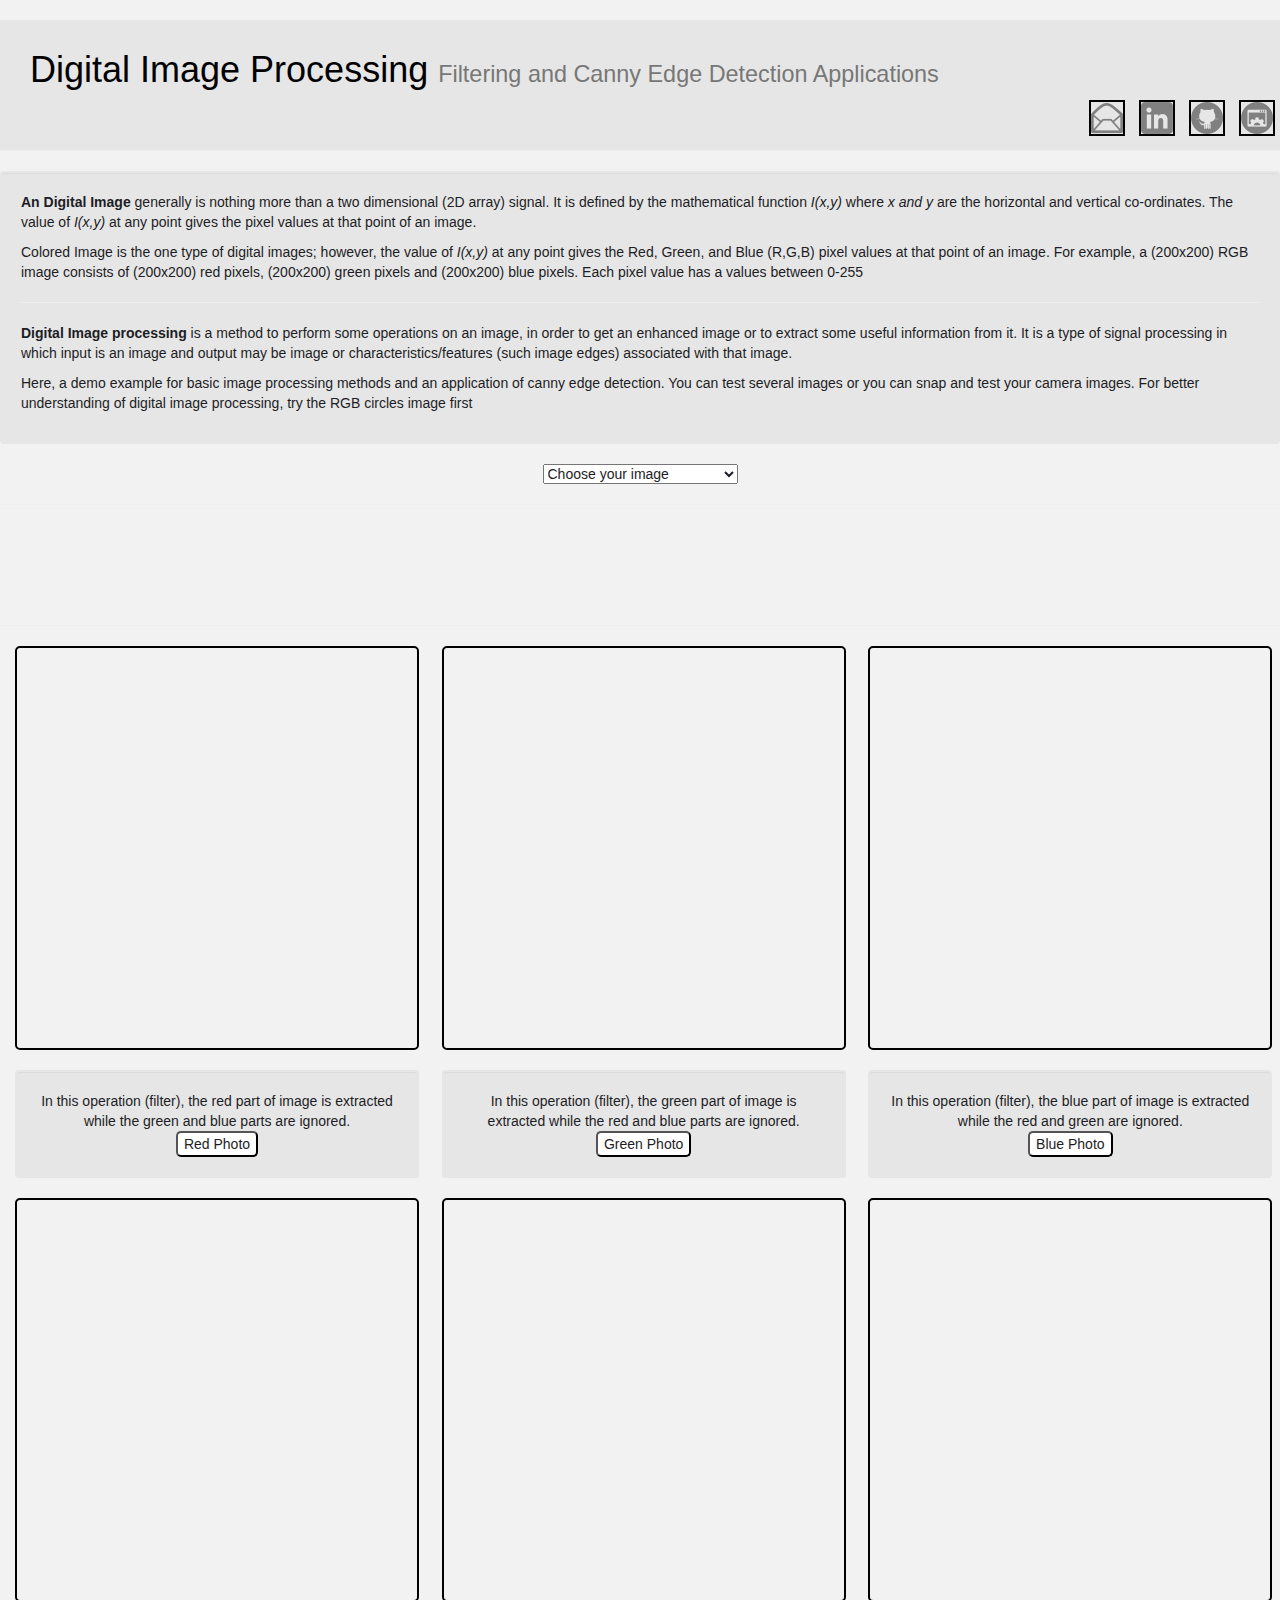
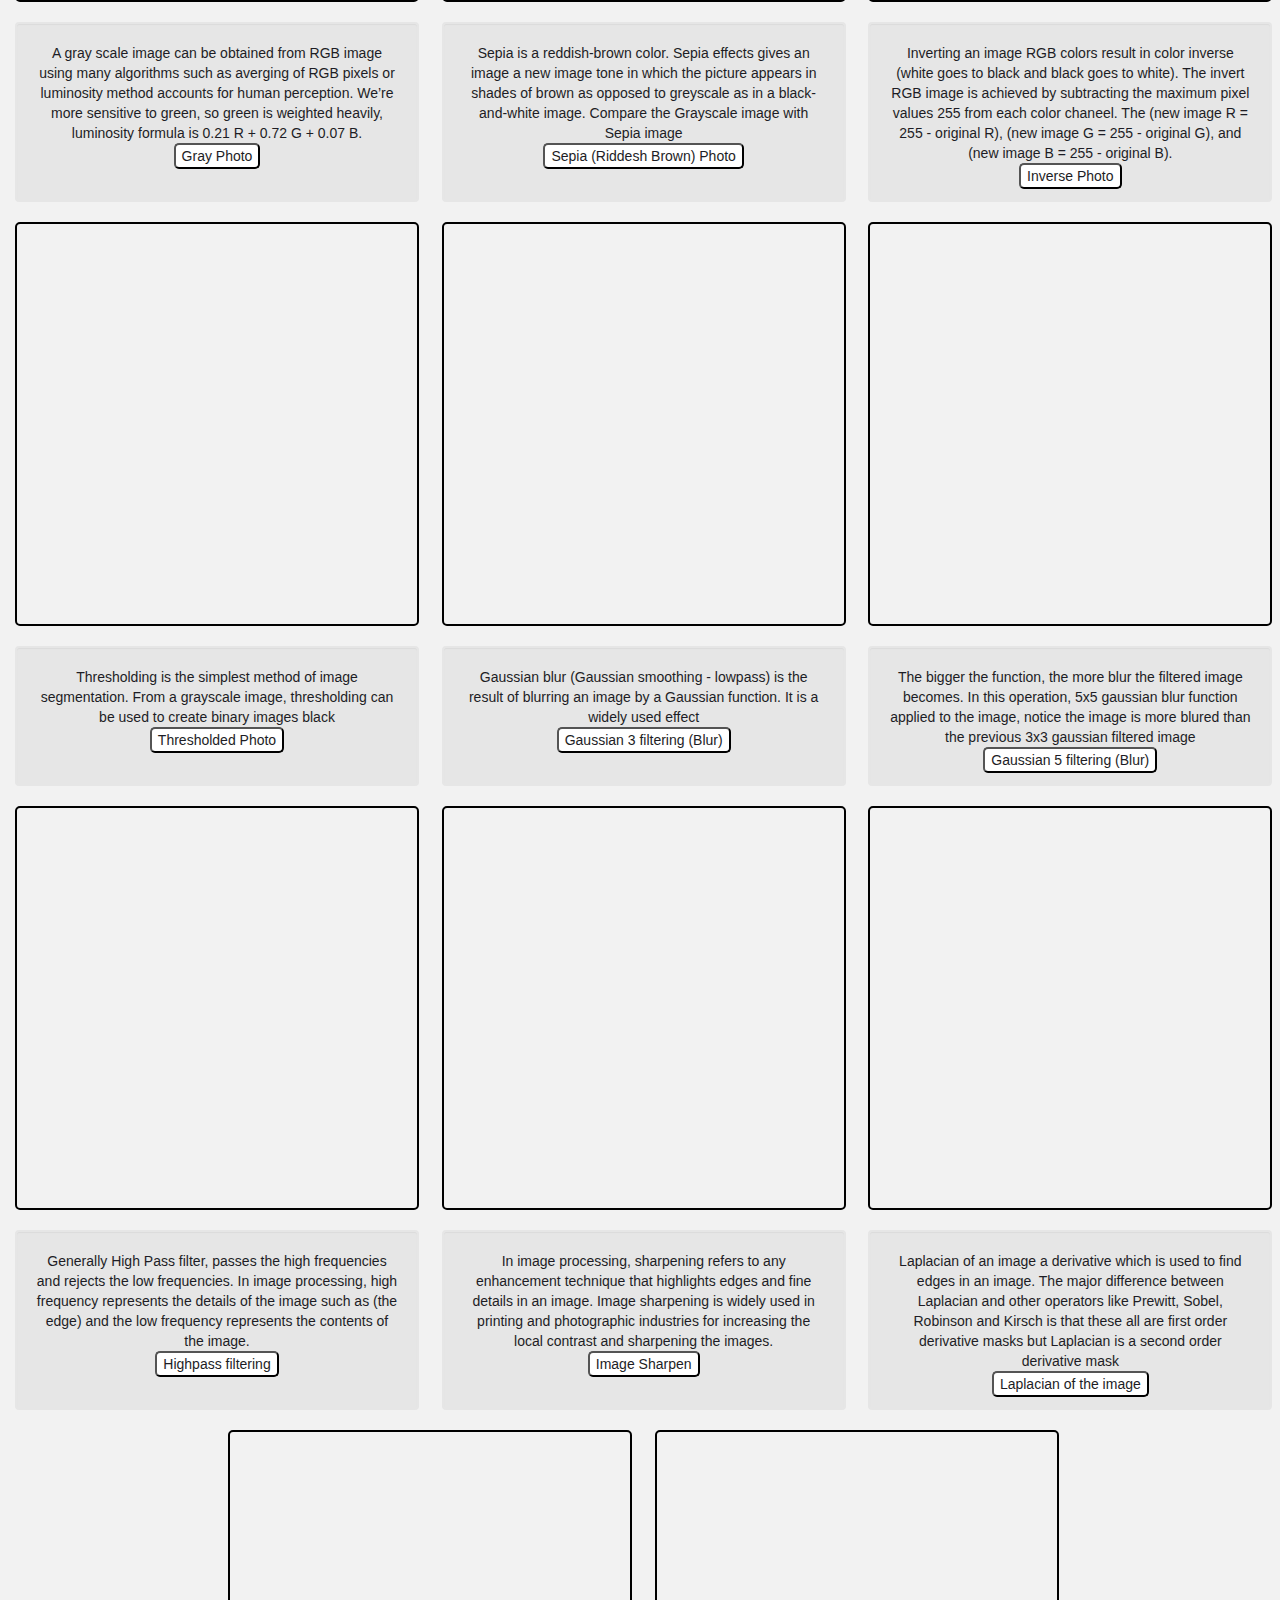
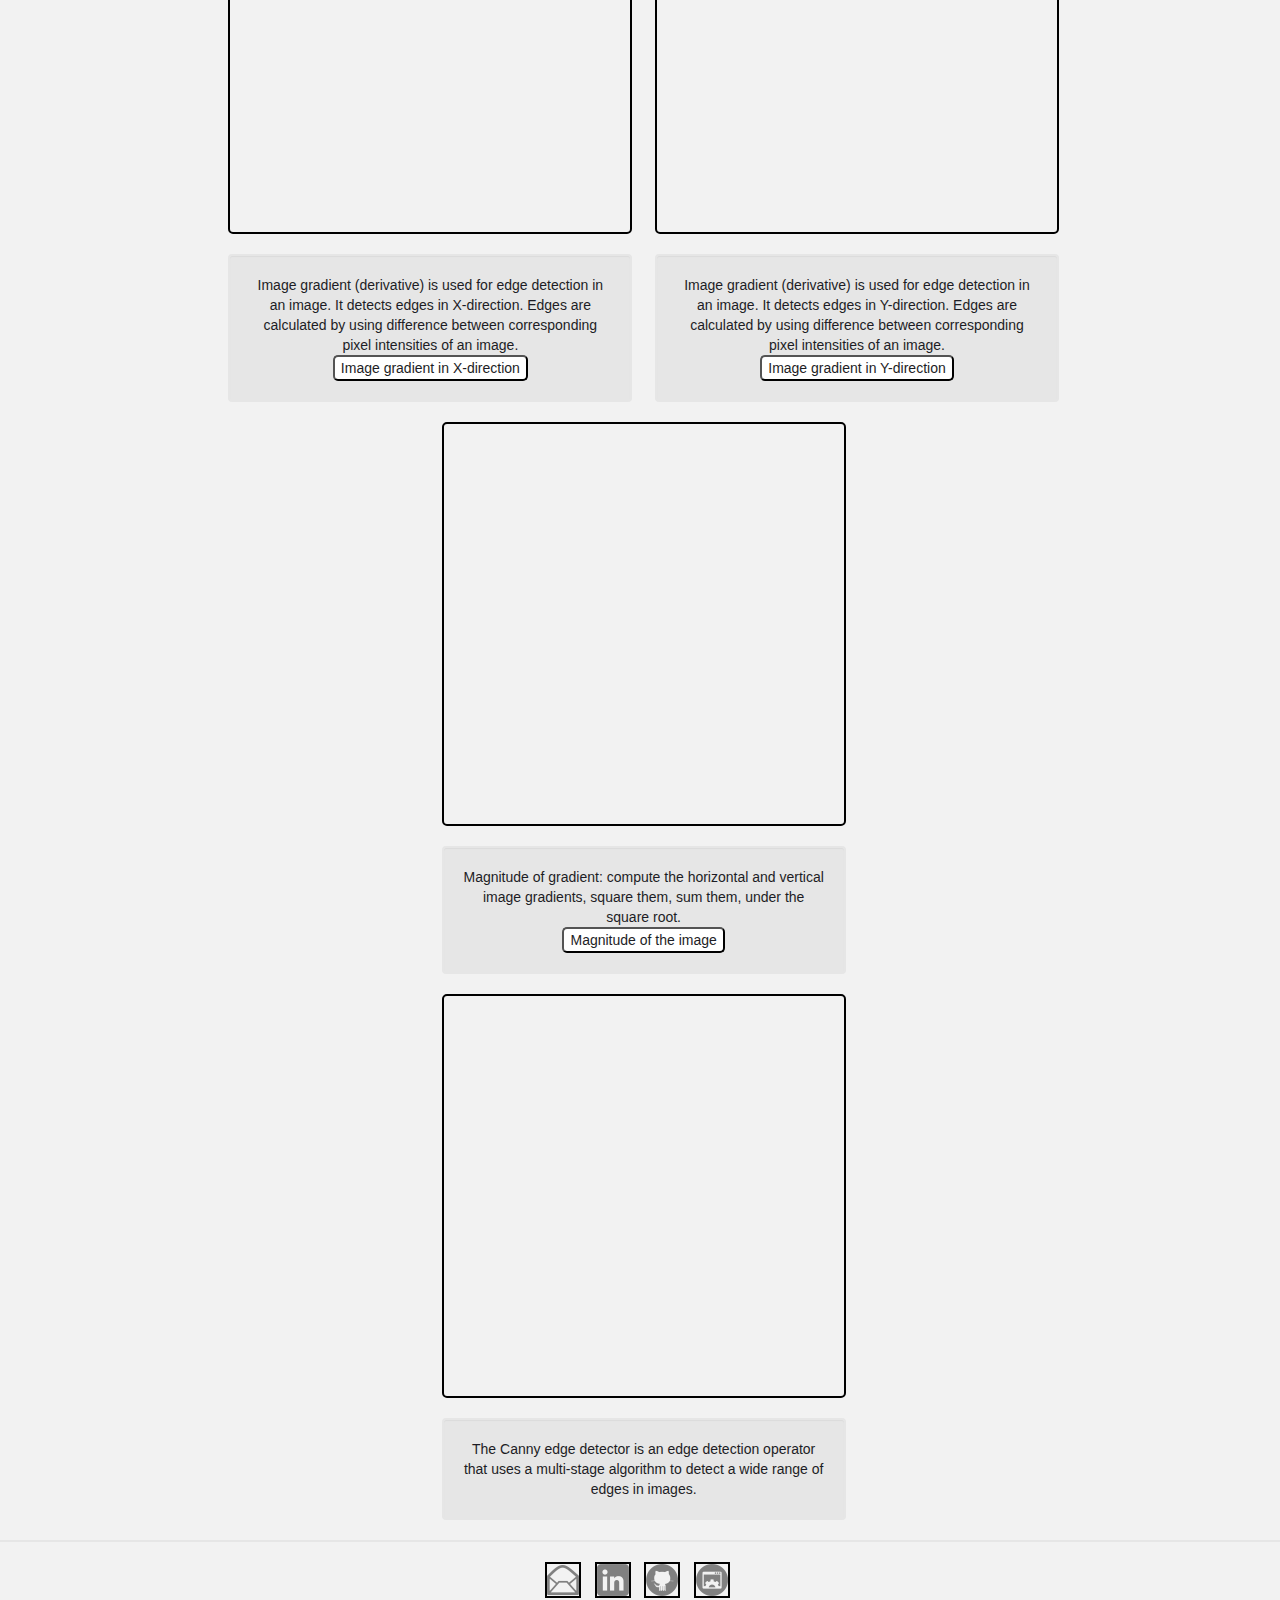
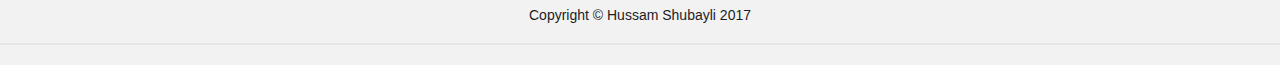
==== index.html @ d1fbd6d9 "modified Index" ====
<!DOCTYPE html>
<html>
<head>
	<meta charset="utf-8">
    <meta http-equiv="X-UA-Compatible" content="IE=edge">
    <meta name="viewport" content="width=device-width, initial-scale=1">
    <title>DSP application</title>
    <link rel="stylesheet" href="css/bootstrap.min.css">
    <link rel="stylesheet" href="css/style.css">
    <link href='https://fonts.googleapis.com/css?family=Oxygen:400,300,700' rel='stylesheet' type='text/css'>
    <link href='https://fonts.googleapis.com/css?family=Lora' rel='stylesheet' type='text/css'>
    <!-- <link rel="stylesheet" href="http://maxcdn.bootstrapcdn.com/bootstrap/3.3.7/css/bootstrap.min.css"> -->
	<style type="text/css">
		
	</style>
</head>
<body>

	<div class="page-header" id="header">
  		<h1>Digital Image Processing <small>Filtering and Canny Edge Detection Applications</small></h1>
  		<ul class="list-inline pull-right">
  		<li><a href="mailto:hussamss@uvic.ca"><img src="images/email-32.png"></a></li>
        <li><a href="https://www.linkedin.com/in/hussam-shubayli-b85a1b40" target="blank"><img src="images/linkedin-3-32.png"></a></li>
        <li><a href="https://hussamss.github.io/" target="black"><img src="images/github-9-32.png"></a></li>
        <li><a href="https://hussamss.github.io/" target="blank"><img src="images/website-optimization-2-32.png"></a></li>
        </ul>
	</div>
<div id="allContent">
<div class="container-fuild">
	<div class="well head center-block" id="headContent">
		<p> <b>An Digital Image </b> generally is nothing more than a two dimensional (2D array) signal. It is defined by the mathematical function <i>I(x,y)</i> where <i>x and y</i> are the horizontal and vertical co-ordinates. The value of <i>I(x,y)</i> at any point gives the pixel values at that point of an image. 	
		</p>
		<p>Colored Image is the one type of digital images; however, the value of <i>I(x,y)</i> at any point gives the Red, Green, and Blue (R,G,B) pixel values at that point of an image. For example, a (200x200) RGB image consists of (200x200) red pixels, (200x200) green pixels and (200x200) blue pixels. Each pixel value has a values between 0-255</p>
		<hr>
		<p> <b>Digital Image processing </b>is a method to perform some operations on an image, in order to get an enhanced image or to extract some useful information from it. It is a type of signal processing in which input is an image and output may be image or characteristics/features (such image edges) associated with that image.</p>
		<p>Here, a demo example for basic image processing methods and an application of canny edge detection. You can test several images or you can snap and test your camera images. For better understanding of digital image processing, try the RGB circles image first</p>		
	</div>
</div>
	<div class="container">
		<div class="row">
			<select class="center-block" id="imageSelection">
				<option selected="selected"> Choose your image </option>

				<option value="video">Snap Image from a Camera</option>
				<option value="circleImage">RGB Circles Image</option>
				<option value="sqrImage">Colorful Sqaures Image</option>
				

			</select>
		</div>
	</div>

	<hr>
	<br>

	<div class="container video mainContainer col-md-12 col-lg-12 col-sm-12 col-xs-12" hidden="true" >
		<div class="row">
			<video  class="center-block" id="video" width="400" height="400" autoplay="true"></video>
			<br>
			<button class="center-block" id="snap">Snap Photo</button>
			<br>
			<canvas class="center-block" id="myImage" width="400" height="400"></canvas>
			<br>
		</div>
	</div>

	<br>

	<div class="container sqrImage mainContainer col-md-12 col-lg-12 col-sm-12 col-xs-12" hidden="true" >
		<div class="row">
			<img id="img1"  class="center-block" src="sqr.jpg" width="400", height="400">
			<br>
			
			<canvas class="center-block" id="myImage1" width="400" height="400"></canvas>
			<br>
		</div>
	</div>
	<br>

	<div class="container circleImage mainContainer col-md-12 col-lg-12 col-sm-12 col-xs-12" hidden="true" >
		<div class="row">
			<img  id="img2" class="center-block" src="circles.jpg" width="400", height="400">
			<br>
			<canvas class="center-block" id="myImage2" width="400" height="400"></canvas>
			<br>
			<div class="well center-block text-center">
			Thie is a (400 x 400) RGB image (Colored Image). Any color in general can be formed by combining (R,G,B). For example, White color is equivalent to (R=255, G=255, B=255). On the other hand, Black color is equivalent (R=0, G=0, B=0). Notice that this image consists of two red circles, two green circle, and two blue circles. When, the two different circles overlap, another color is formed; notice (red and green = yellow); yellow is equivalent to (R=255, G=255, B=0). Moreover, when the three circles overlap, you can see a while color.	
			</div>
		</div>
	</div>
	<br>
	<hr>

	<div class="container col-md-12 col-lg-12 col-sm-12 col-xs-12">
		<div class="row">

	<div class="col-md-6 col-lg-4 col-sm-12 col-xs-12">
		<canvas id="red" width="400" height="400" class="center-block image-canvas"></canvas>
		<br>
		<div class="well center-block text-center lgFirstRow mdFirstRow">
				In this operation (filter), the red part of image is extracted while the green and blue parts are ignored. 
		<br>
		<button class="filter center-block" id="redButton">Red Photo</button>
		</div>
				
	</div>	

	<div class="col-md-6 col-lg-4 col-sm-12 col-xs-12">
		<canvas id="green" width="400" height="400" class="center-block image-canvas"></canvas>
		<br>
		<div class="well center-block text-center lgFirstRow mdFirstRow">
				In this operation (filter), the green part of image is extracted while the red and blue parts are ignored. 
		<br>
		<button class="filter center-block" id="greenButton">Green Photo</button>
		</div>
	</div>

	<div class="col-md-6 col-lg-4 col-sm-12 col-xs-12">
		<canvas id="blue" width="400" height="400" class="center-block image-canvas"></canvas>
				<br>
		<div class="well center-block text-center lgFirstRow mdSecondRow">
				In this operation (filter), the blue part of image is extracted while the red and green are ignored. 
				<br>
		<button class="filter center-block " id="blueButton">Blue Photo</button>
		</div>
	</div>
		
<!-- 		</div>
	</div> -->
	<hr>
	<br>



<!-- 	<div class="container col-md-12 col-lg-12 col-sm-12 col-xs-12"  >
		<div class="row"> -->
	<div class="col-md-6 col-lg-4 col-sm-12 col-xs-12">
		<canvas id="gray" width="400" height="400" class="center-block image-canvas"></canvas>
		<br>
		<div class="well center-block text-center lgSecondRow mdSecondRow">
				A gray scale image can be obtained from RGB image using many algorithms such as averging of RGB pixels or <!-- which the gray scale images' new R, G, and B pixels equal to average (R/3 + G/3 + B/3). --> luminosity method <!-- averages the pixel values and --> accounts for human perception. We’re more sensitive to green, so green is weighted heavily, luminosity formula is 0.21 R + 0.72 G + 0.07 B.
		<br>
		<button class="filter center-block" id="grayButton">Gray Photo</button>
		</div>
	</div>	

	<div class="col-md-6 col-lg-4 col-sm-12 col-xs-12">
		<canvas id="sepia" width="400" height="400" class="center-block image-canvas"></canvas>
		<br>
		<div class="well center-block text-center lgSecondRow mdThirdRow">
				Sepia is a reddish-brown color. Sepia effects gives an image a new image tone in which the picture appears in shades of brown as opposed to greyscale as in a black-and-white image. Compare the Grayscale image with Sepia image
		<br>
		<button class="filter center-block" id="sepiaButton">Sepia (Riddesh Brown) Photo</button>
		</div>
	</div>

	<div class="col-md-6 col-lg-4 col-sm-12 col-xs-12">
		<canvas id="invert" width="400" height="400" class="center-block image-canvas"></canvas>
				<br>
				<div class="well center-block text-center lgSecondRow mdThirdRow">
				Inverting an image RGB colors result in color inverse (white goes to black and black goes to white). The invert RGB image is achieved by subtracting the maximum pixel values 255 from each color chaneel. The (new image R = 255 - original R), (new image G = 255 - original G), and (new image B = 255 - original B).
				<br>
		<button class="filter center-block" id="invertButton">Inverse Photo</button>
		</div>
	</div>
			
<!-- 		</div>
	</div> -->
	<hr>
	<br>


<!-- 	<div class="container col-md-12 col-lg-12 col-sm-12 col-xs-12"  >
		<div class="row"> -->
	<div class="col-md-6 col-lg-4 col-sm-12 col-xs-12">
		<canvas id="threshold" width="400" height="400" class="center-block image-canvas"></canvas>
		<br>
		<div class="well center-block lgThridRow text-center mdFourthRow">
				Thresholding is the simplest method of image segmentation. From a grayscale image, thresholding can be used to create binary images black <!-- and white values (0, 255). In thresholding, a threshold value is compared with the gray scale pixel, if threshold is bigger then sets pixel to 0; otherwise, set to 255. -->
		<br>
		<button class="threshold center-block" ">Thresholded Photo</button>
		</div>
	</div>	
<!-- 		</div>
	</div> -->
	<hr>
	<br>


<!-- 	<div class="container col-md-12 col-lg-12 col-sm-12 col-xs-12"  >
		<div class="row"> -->
	<div class="col-md-6 col-lg-4 col-sm-12 col-xs-12">
		<canvas id="gaussian3" width="400" height="400" class="center-block image-canvas"></canvas>
		<br>
		<div class="well center-block lgThridRow text-center mdFourthRow">
				Gaussian blur (Gaussian smoothing - lowpass) is the result of blurring an image by a Gaussian function. It is a widely used effect <!-- in image processing and graphics software, typically to reduce image noise and reduce detail. -->
		<br>
		<button class="convolution center-block" id="gaussian3Button">Gaussian 3 filtering (Blur)</button>
		</div>
	</div>	

	<div class="col-md-6 col-lg-4 col-sm-12 col-xs-12">
		<canvas id="gaussian5" width="400" height="400" class="center-block image-canvas"></canvas>
		<br>
		<div class="well center-block lgThridRow text-center mdFivthRow">
				<!-- Gaussian blur is the result of blurring an image by a Gaussian function. --> The bigger the function, the more blur the filtered image becomes. In this operation, 5x5 gaussian blur function applied to the image, notice the image is more blured than the previous 3x3 gaussian filtered image 
		<br>
				<button class="convolution center-block" id="gaussian5Button">Gaussian 5 filtering (Blur)</button>
		</div>
	</div>

	<div class="col-md-6 col-lg-4 col-sm-12 col-xs-12">
		<canvas id="highpass" width="400" height="400" class="center-block image-canvas"></canvas>
		<br>
		<div class="well center-block lgFourthRow text-center mdFivthRow">
				Generally High Pass filter, passes the high frequencies and rejects the low frequencies. In image processing, high frequency represents the details of the image such as (the edge) and the low frequency represents the contents of the image. 
		<br>
		<button class="convolution center-block" id="highpassButton">Highpass filtering</button>
		</div>
	</div>
			
<!-- 		</div>
	</div> -->
	<hr>
	<br>
	
<!-- 	<div class="container col-md-12 col-lg-12 col-sm-12 col-xs-12"  >
		<div class="row"> -->
	<div class="col-md-6 col-lg-4 col-sm-12 col-xs-12">
		<canvas id="sharpen" width="400" height="400" class="center-block image-canvas"></canvas>
		<br>
		<div class="well center-block lgFourthRow text-center mdSixthRow">
				In image processing, sharpening refers to any enhancement technique that highlights edges and fine details in an image. Image sharpening is widely used in printing and photographic industries for increasing the local contrast and sharpening the images.
		<br>
		<button class="convolution center-block" id="sharpenButton">Image Sharpen</button>
		</div>
	</div>

	<div class="col-md-6 col-lg-4 col-sm-12 col-xs-12">
		<canvas id="laplace" width="400" height="400" class="center-block image-canvas"></canvas>
		<br>
		<div class="well center-block lgFourthRow text-center mdSixthRow">
				Laplacian of an image a derivative which is used to find edges in an image. The major difference between Laplacian and other operators like Prewitt, Sobel, Robinson and Kirsch is that these all are first order derivative masks but Laplacian is a second order derivative mask
		<br>
		<button class="convolution center-block" id="laplaceButton"">Laplacian of the image</button>
		</div>
	</div>	
	<div class="container col-md-12 col-lg-12 col-sm-12 col-xs-12"  >
		<div class="row">
	<div class="col-md-6 col-lg-4 col-sm-12 col-xs-12 col-lg-offset-2">
		<canvas id="sobelX" width="400" height="400" class="center-block image-canvas"></canvas>
		<br>
		<div class="well center-block text-center lgFivthRow mdSeventhRow">
				Image gradient (derivative) is used for edge detection in an image. It detects edges in X-direction. 
				Edges are calculated by using difference between corresponding pixel intensities of an image.
		<br>
		<button class="convolution center-block" id="sobelXButton"">Image gradient in X-direction</button>
		</div>
	</div>

	<div class="col-md-6 col-lg-4 col-sm-12 col-xs-12">
		<canvas id="sobelY" width="400" height="400" class="center-block image-canvas"></canvas>
		<br>
		<div class="well center-block text-center lgFivthRow mdSeventhRow">
				Image gradient (derivative) is used for edge detection in an image. It detects edges in Y-direction. 
				Edges are calculated by using difference between corresponding pixel intensities of an image.
		<br>
		<button class="convolution center-block" id="sobelYButton">Image gradient in Y-direction</button>
		</div>

	</div>
			
		</div>
	</div>
	<hr>
	<br>
</div></div>

			
	<div class="container col-md-12 col-lg-12 col-sm-12 col-xs-12"  >
		<div class="row">
	<div class="col-md-6 col-lg-4 col-sm-12 col-xs-12 col-md-offset-3 col-lg-offset-4">
		<canvas id="magnitude" width="400" height="400" class="center-block image-canvas"></canvas>
		<br>
		<div class="well center-block text-center">
				Magnitude of gradient: compute the horizontal and vertical image
				gradients, square them, sum them, under the square root. 
		<br>
		<button class="mag center-block" id="magnitudeButton"">Magnitude of the image</button>
		</div>
	</div>
		</div>
	</div>

	<div class="container col-md-12 col-lg-12 col-sm-12 col-xs-12"  >
		<div class="row">
	<div class="col-md-6 col-lg-4 col-sm-12 col-xs-12 col-md-offset-3 col-lg-offset-4">
		<canvas id="cannyEdge" width="400" height="400" class="center-block image-canvas"></canvas>
		<br>
		<div class="well center-block text-center">
		The Canny edge detector is an edge detection operator that uses a multi-stage algorithm to detect a wide range of edges in images. 
		<br>
		</div>
				<!-- <button class="convolution center-block" id="cannyEdge">Image gradient in Y-direction</button> -->

	</div>
		</div>
	</div>

<br>

</div>
<div id="footer">
<hr class="red">

  		<ul class="list-inline black-center text-center">
  		<li><a href="mailto:hussamss@uvic.ca"><img src="images/email-32.png"></a></li>
        <li><a href="https://www.linkedin.com/in/hussam-shubayli-b85a1b40" target="blank"><img src="images/linkedin-3-32.png"></a></li>
        <li><a href="https://hussamss.github.io/" target="black"><img src="images/github-9-32.png"></a></li>
        <li><a href="https://hussamss.github.io/" target="blank"><img src="images/website-optimization-2-32.png"></a></li>
        </ul>
        <h5 class="black-center text-center"> Copyright &copy; Hussam Shubayli 2017</h5>

<hr class="red"></hr>
</div>
<script src="js/jquery-3.1.0.min.js"></script>
<script src="js/bootstrap.min.js"></script>
<script type="text/javascript" src="mainScript.js"></script>
<script type="text/javascript" src="imageProcessing.js"></script>
<script type="text/javascript" src="filteringFunctions.js"></script>

</body>
</html>
---- css/style.css ----
body {
      /*background-color: #5bc0de;*/
      background-color: #f2f2f2;
      width: 100%;
      height: 100%;
      color: #1D1D25;
      font-family: Corbel, Verdana, "Bitstream Vera Sans", sans-serif;
     
    }

#header {
  background-color: #e6e6e6;
  color: #000;
  margin-top: 0px;
  padding-bottom: 50px;
  height: auto;
}

#allContent {
  height: auto;
}


#header h1 {
  padding-left: 30px;
  padding-top: 30px;
}

button {
  border-radius: 5px;
  background-color: #fff;

  


}
div.well {
  background-color: #e6e6e6;
  width: 404px;
  border: 2px solid #e6e6e6;;
  height: auto;
}

div#headContent {
  width: auto;
}

  img {
      border: 2px solid #000;
    }
    canvas {
      border: 2px solid #000;
      border-radius: 5px;
    }
    video {
      border: 2px solid #000;
    }



@media (min-width: 1200px) {
  
  div.lgSecondRow {
      background-color: #e6e6e6;
      width: 404px;
      border: 2px solid #e6e6e6;
      height: 180px;
      /*opacity: .6;*/
  }
  div.lgThridRow  {
      background-color: #e6e6e6;
      width: 404px;
      border: 2px solid #e6e6e6;
      height: 140px;
  }
  div.lgFourthRow{
      background-color: #e6e6e6;
      width: 404px;
      border: 2px solid #e6e6e6;
      height: 180px;
  }
}

/********** Medium devices only **********/
@media (min-width: 992px) and (max-width: 1199px) {
  
  div.mdSecondRow{
      background-color: #e6e6e6;
      width: 404px;
      border: 2px solid #e6e6e6;
      height: 160px;
  }
  div.mdThirdRow{
      background-color: #e6e6e6;
      width: 404px;
      border: 2px solid #e6e6e6;
      height: 180px;
  }
  div.mdFourthRow{
      background-color: #e6e6e6;
      width: 404px;
      border: 2px solid #e6e6e6;
      height: 120px;
  }
  div.mdFivthRow{
      background-color: #e6e6e6;
      width: 404px;
      border: 2px solid #e6e6e6;
      height: 160px;
  }
  div.mdSixthRow{
      background-color: #e6e6e6;
      width: 404px;
      border: 2px solid #e6e6e6;
      height: 180px;
  }
  div.mdSeventhRow{
      background-color: #e6e6e6;
      width: 404px;
      border: 2px solid #e6e6e6;
      height: 150px;
  }
 

}

/********** Small devices only **********/
@media (min-width: 768px) and (max-width: 991px) {


}

/********** Extra small devices only **********/
@media (max-width: 767px) {
  /* Header */
  

}
@media (max-width: 497px){
  
  
}
  
  

hr.red {
  border: 1px solid #e6e6e6;
}

#footer {
  
  /*background-color: red;*/
}
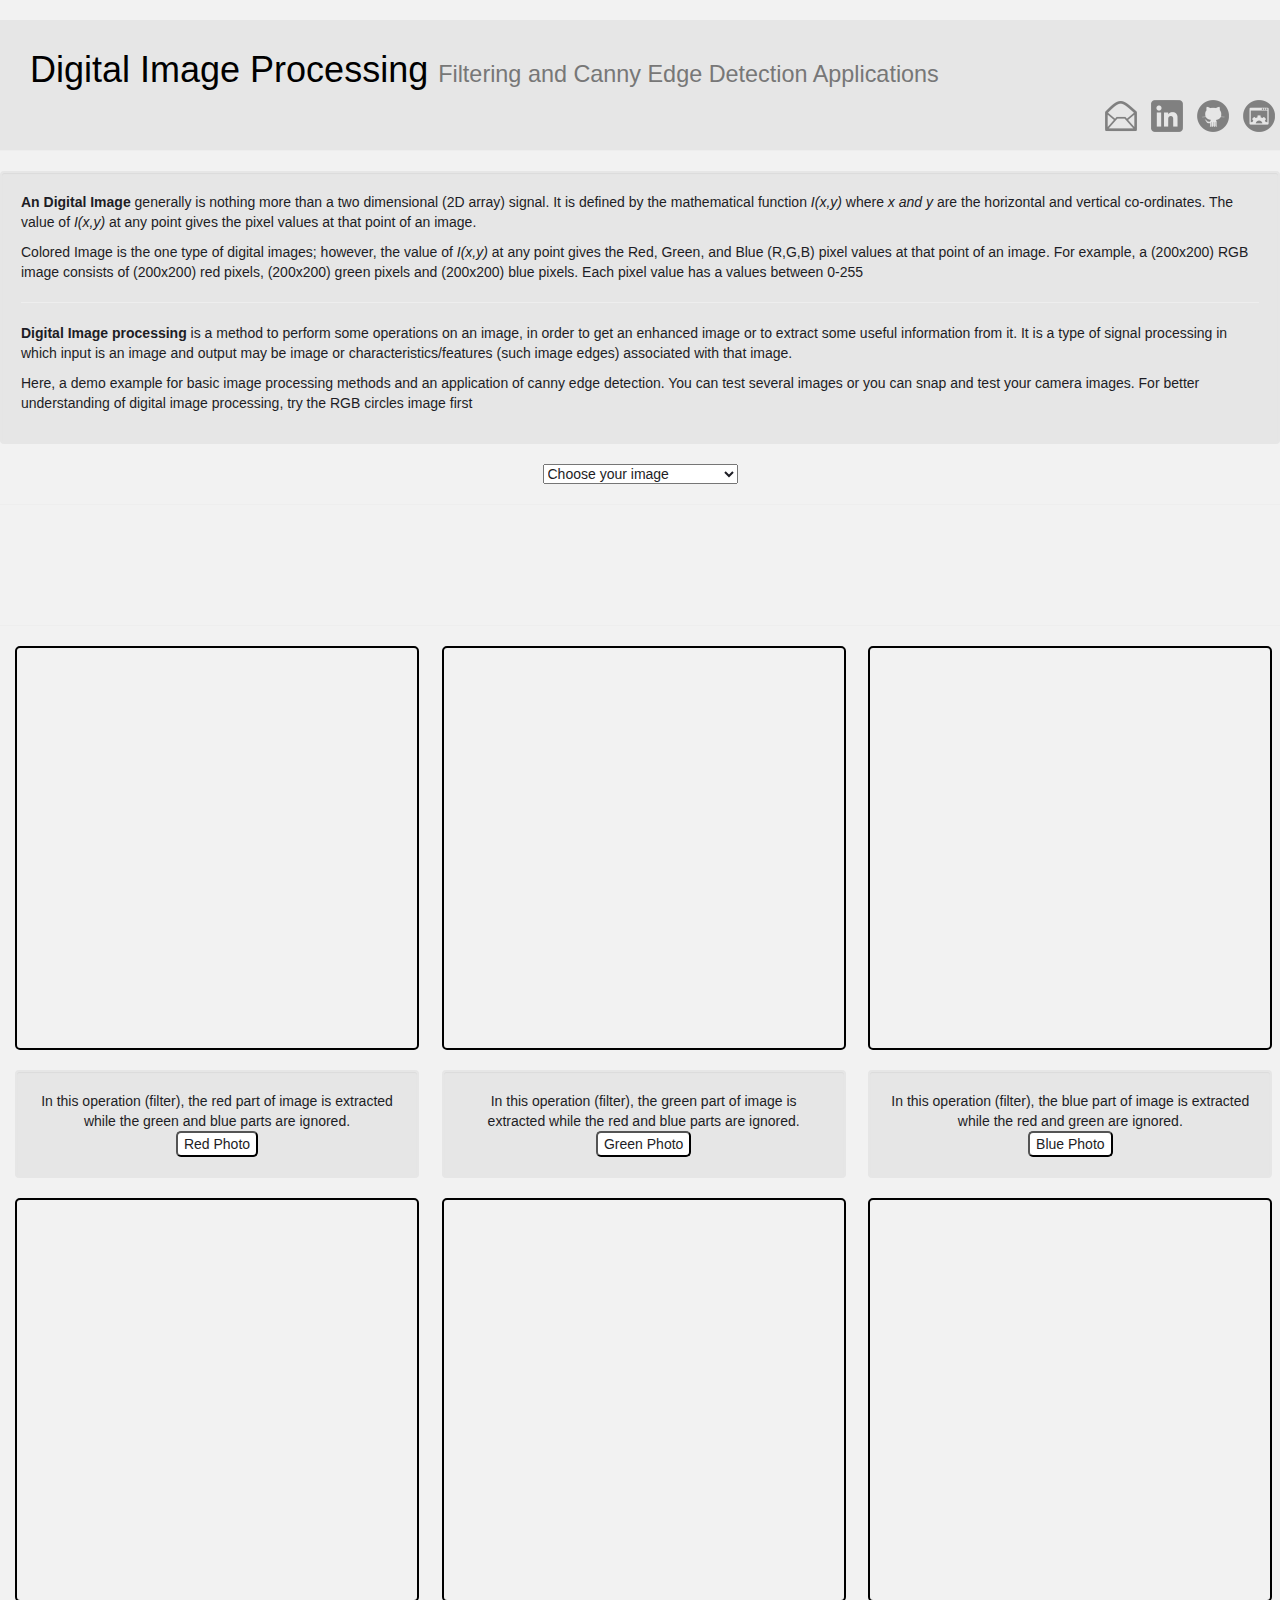
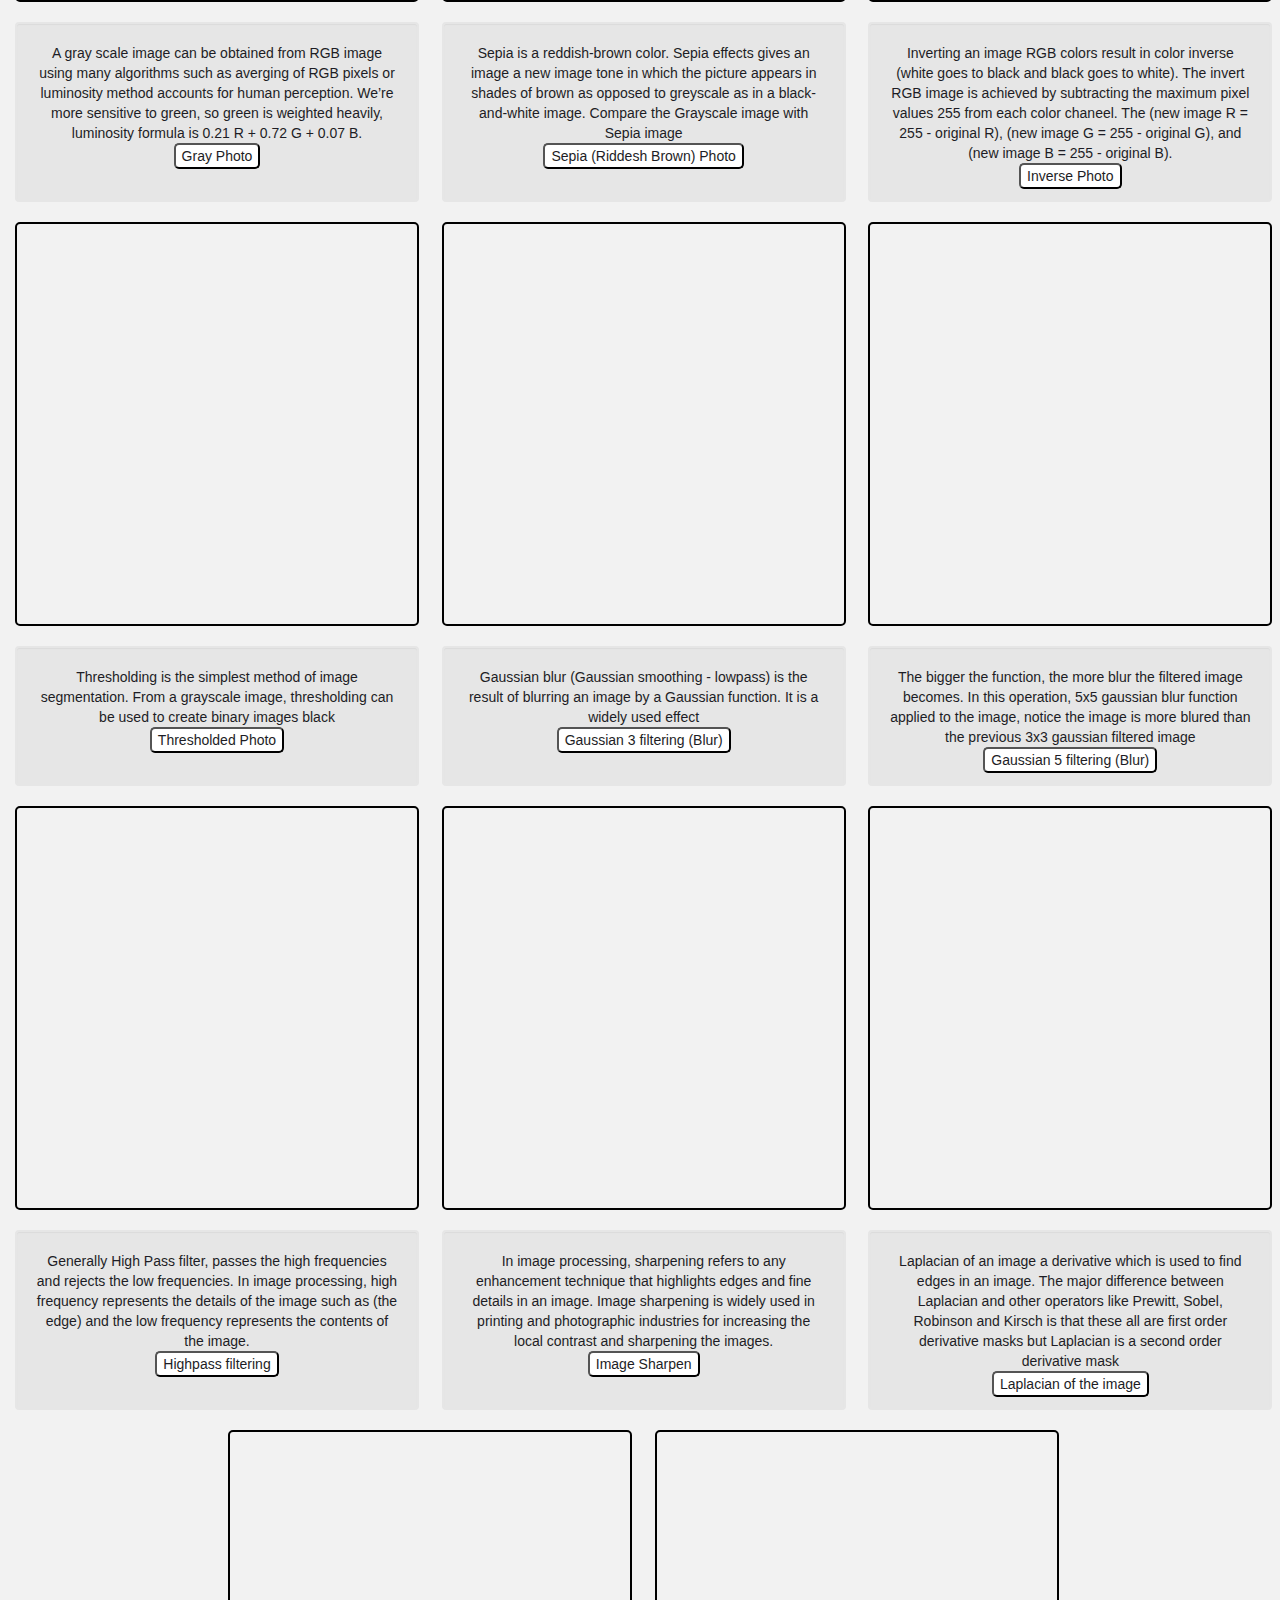
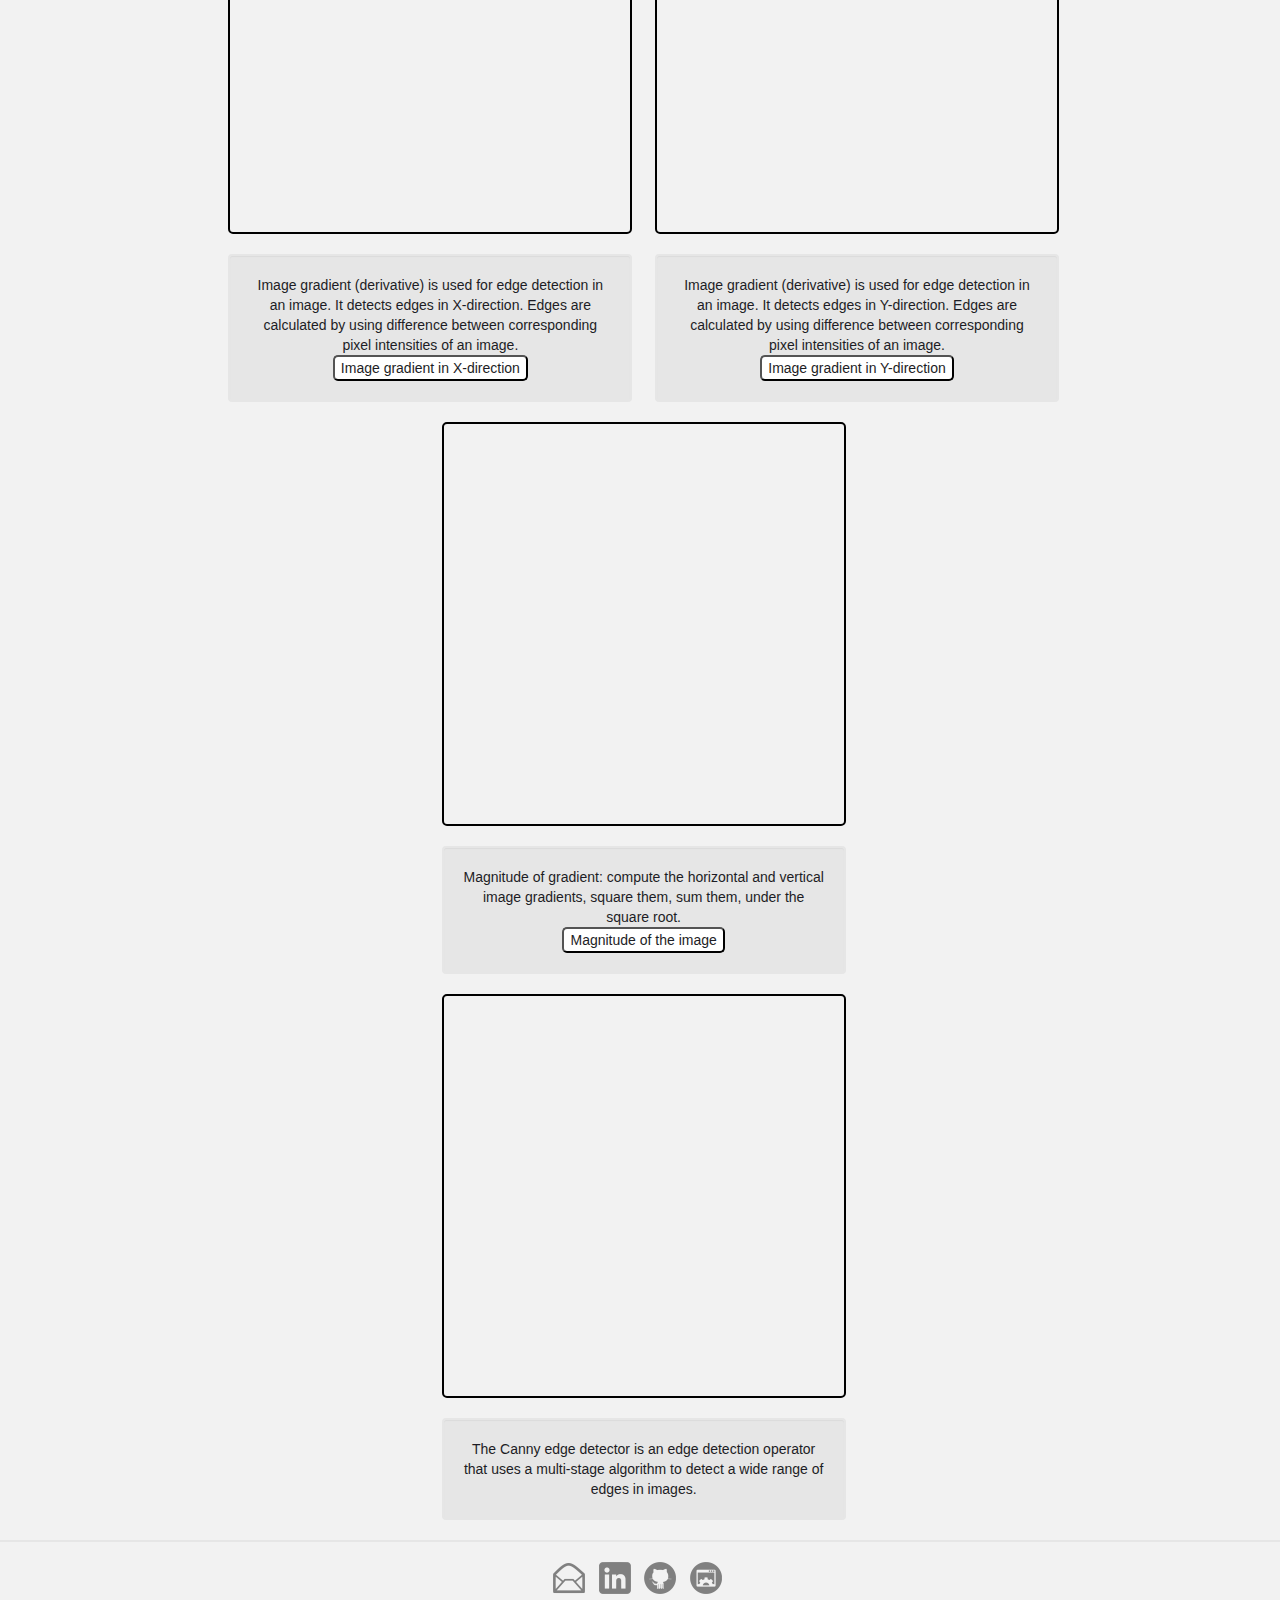
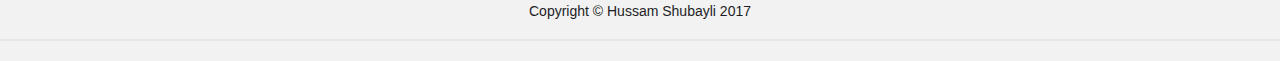
==== commit 6c918df1: "styles" ====
--- a/index.html
+++ b/index.html
@@ -68,7 +68,7 @@
 
 	<div class="container sqrImage mainContainer col-md-12 col-lg-12 col-sm-12 col-xs-12" hidden="true" >
 		<div class="row">
-			<img id="img1"  class="center-block" src="sqr.jpg" width="400", height="400">
+			<img id="img1"  class="center-block imgCon" src="sqr.jpg" width="400", height="400">
 			<br>
 			
 			<canvas class="center-block" id="myImage1" width="400" height="400"></canvas>
@@ -79,7 +79,7 @@
 
 	<div class="container circleImage mainContainer col-md-12 col-lg-12 col-sm-12 col-xs-12" hidden="true" >
 		<div class="row">
-			<img  id="img2" class="center-block" src="circles.jpg" width="400", height="400">
+			<img  id="img2" class="center-block imgCon" src="circles.jpg" width="400", height="400">
 			<br>
 			<canvas class="center-block" id="myImage2" width="400" height="400"></canvas>
 			<br>
--- a/css/style.css
+++ b/css/style.css
@@ -45,16 +45,16 @@
   width: auto;
 }
 
-  img {
+img.imgCon {
       border: 2px solid #000;
-    }
-    canvas {
+}
+canvas {
       border: 2px solid #000;
       border-radius: 5px;
-    }
-    video {
+}
+video {
       border: 2px solid #000;
-    }
+}
 
 
 
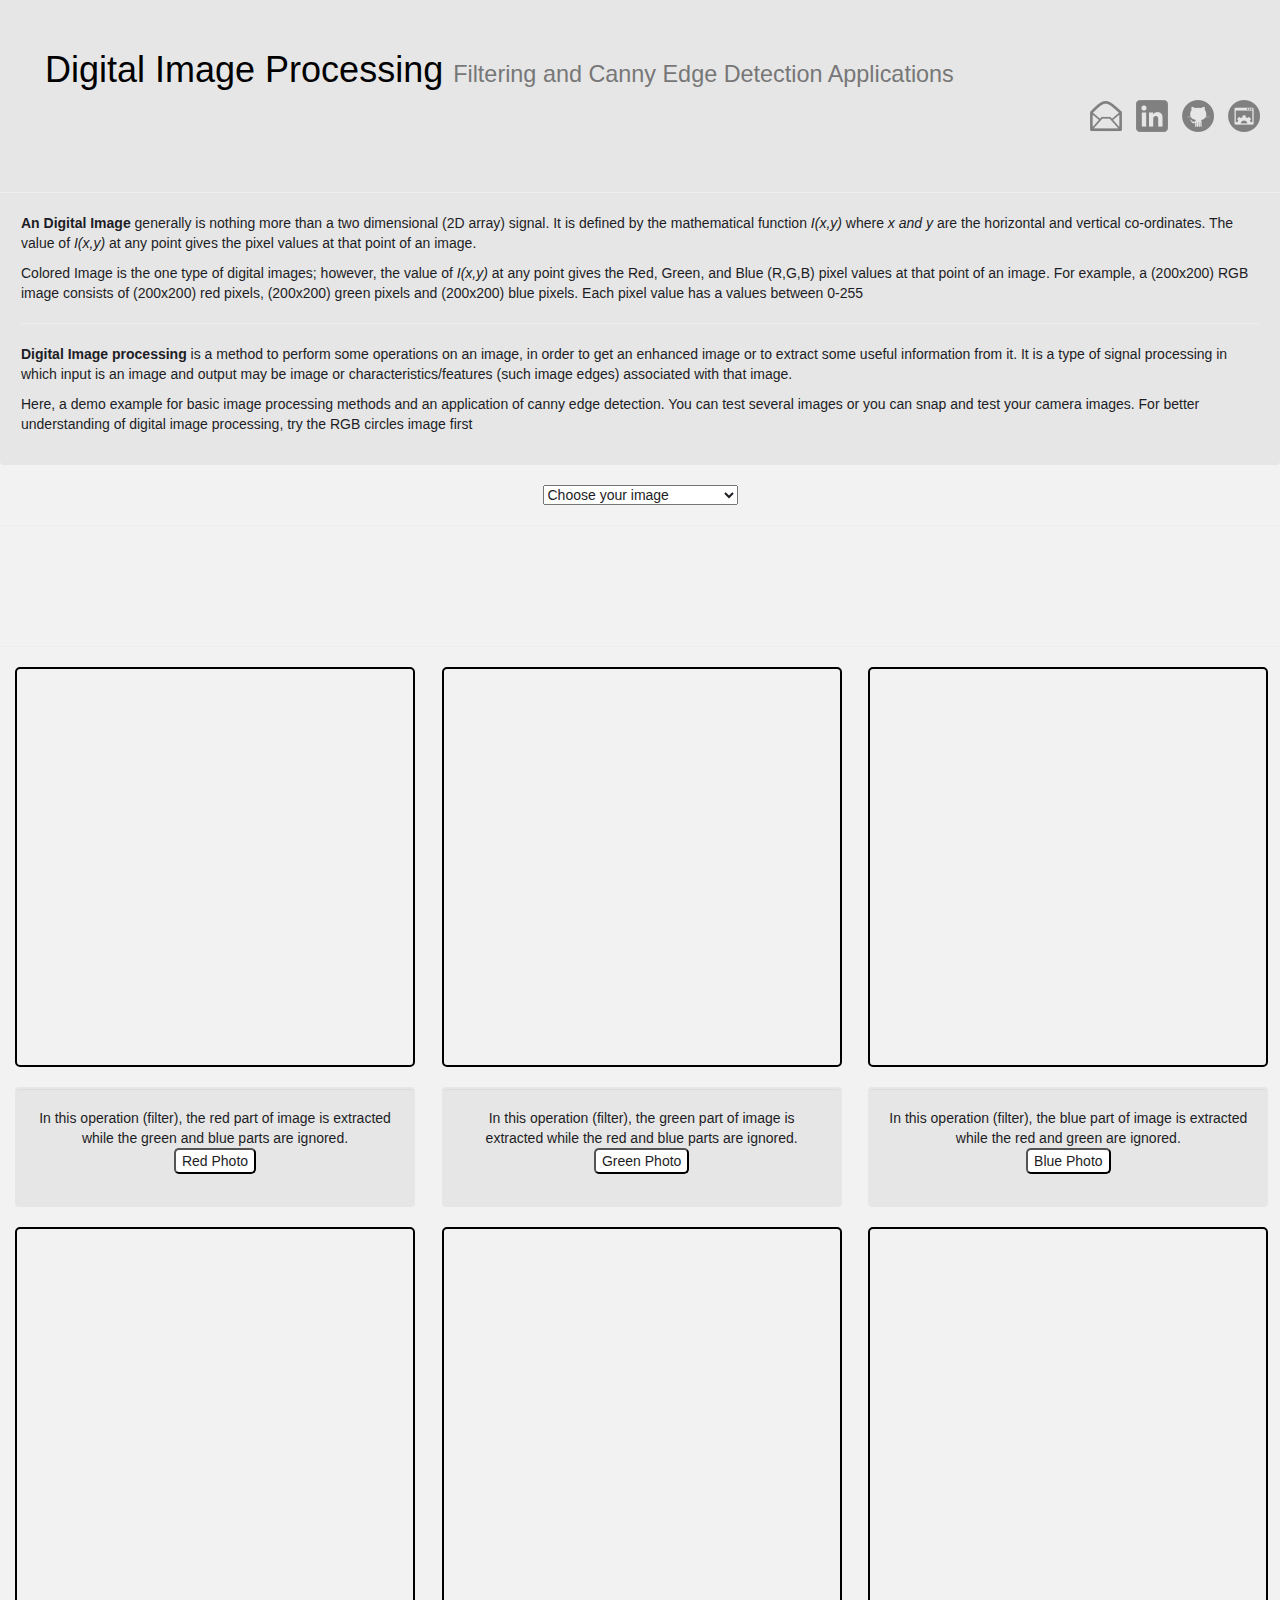
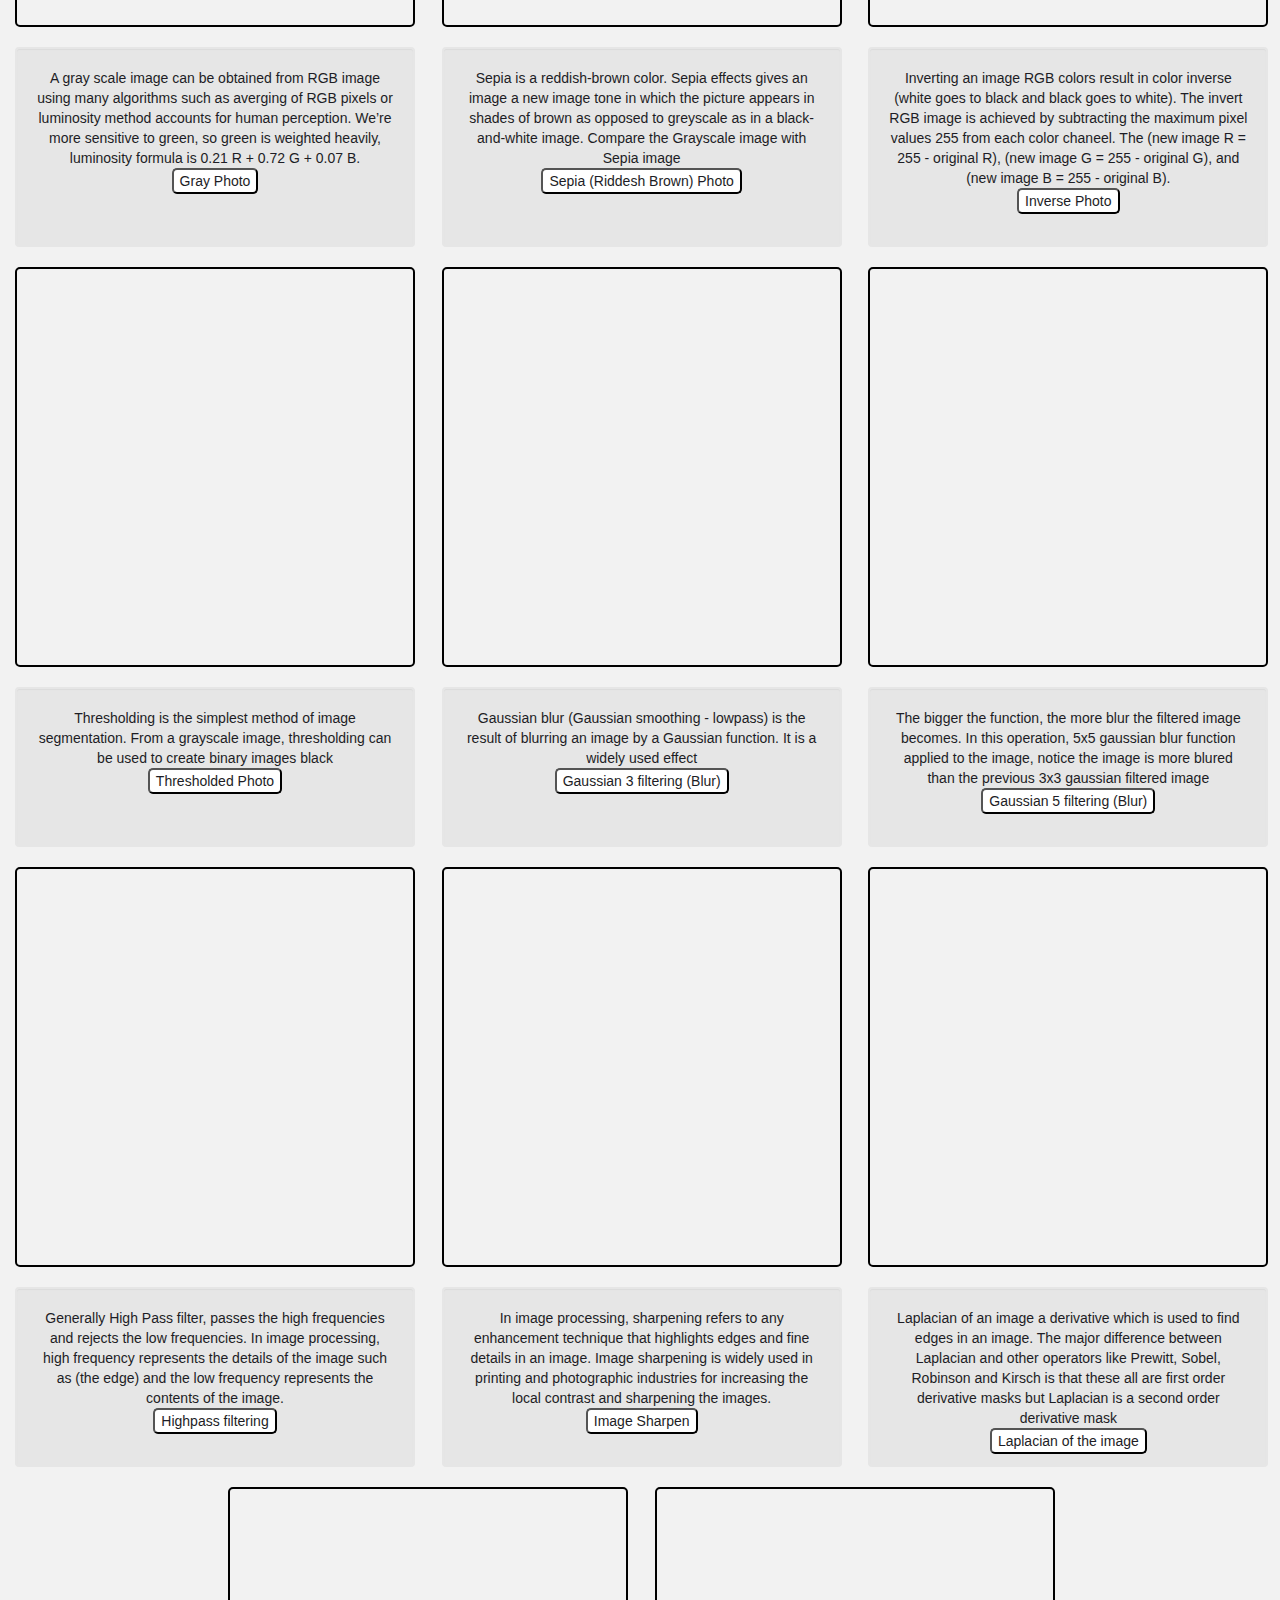
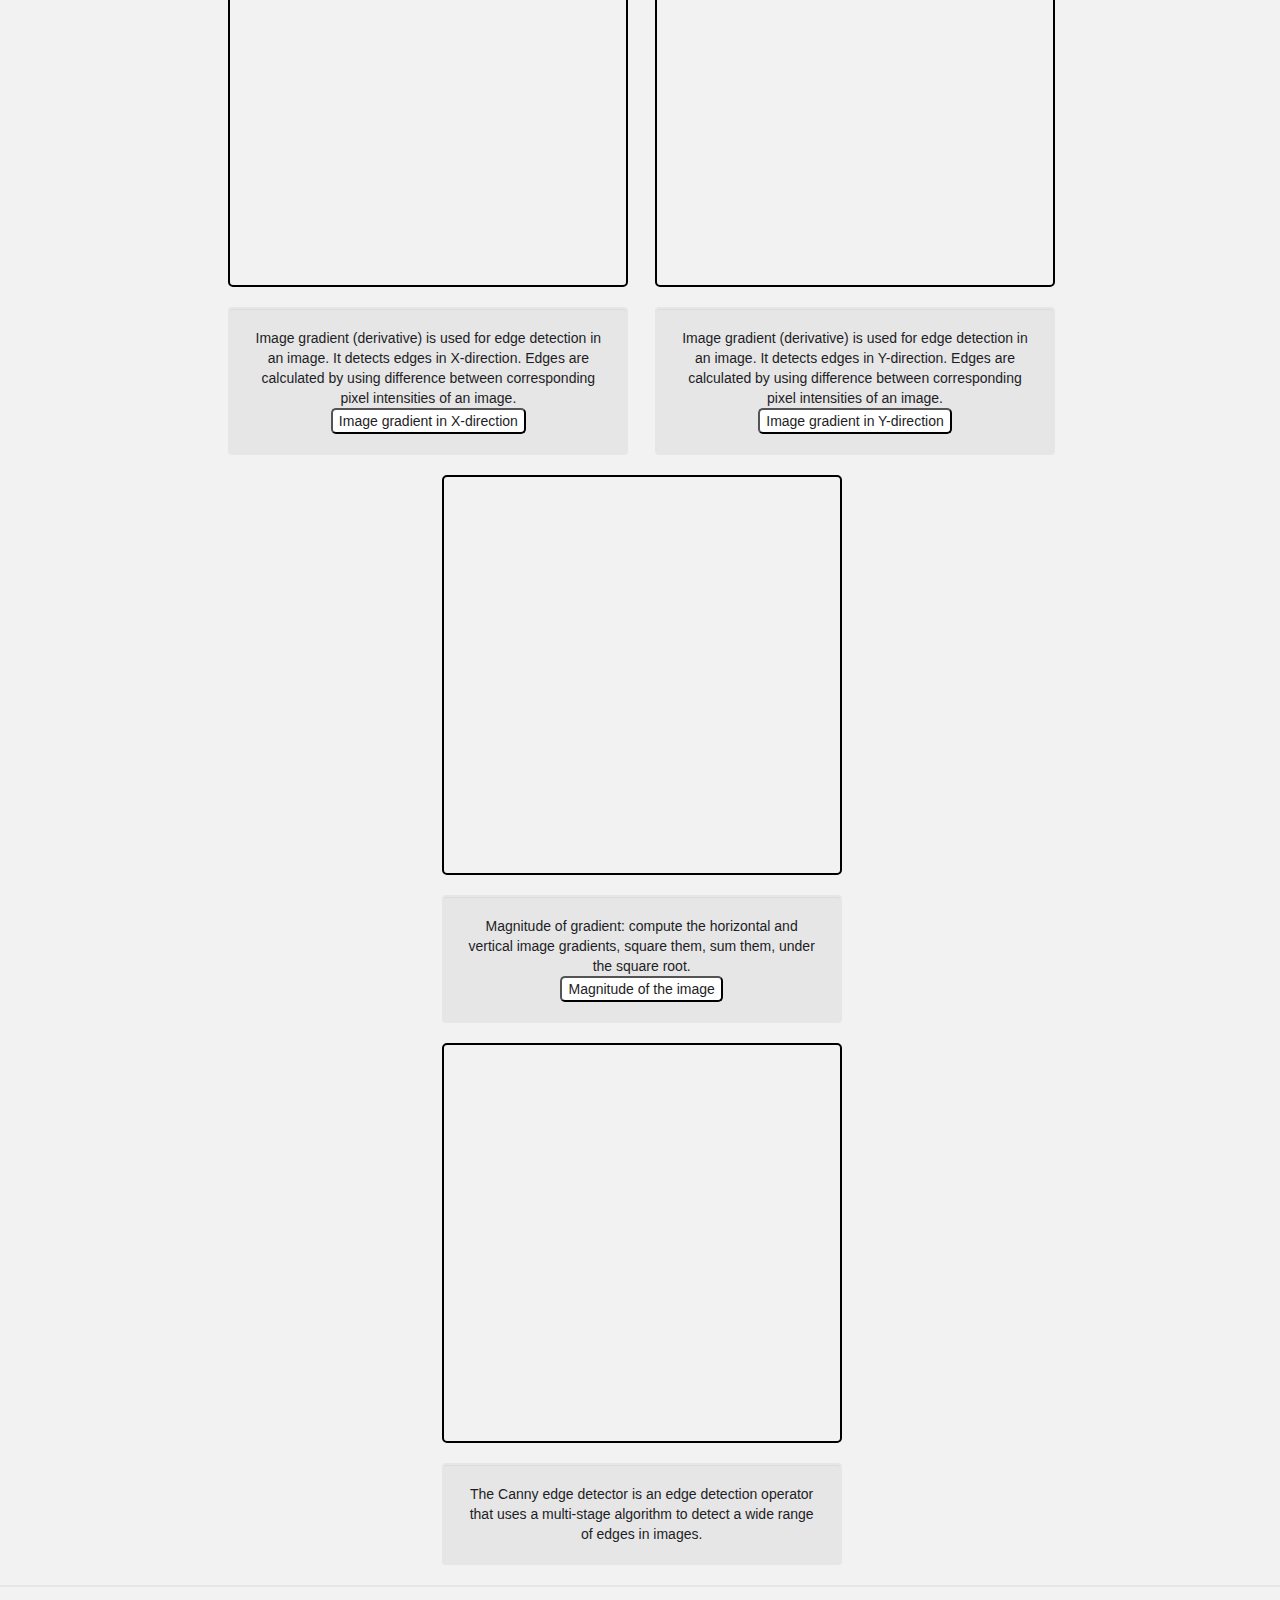
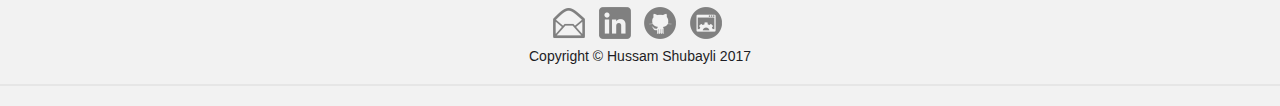
==== commit 395945be: "modifiedStyle" ====
--- a/index.html
+++ b/index.html
@@ -3,11 +3,12 @@
 <head>
 	<meta charset="utf-8">
     <meta http-equiv="X-UA-Compatible" content="IE=edge">
+    <meta name="viewport" content="initial-scale=1.0">
     <meta name="viewport" content="width=device-width, initial-scale=1">
     <title>DSP application</title>
     <link rel="stylesheet" href="css/bootstrap.min.css">
     <link rel="stylesheet" href="css/style.css">
-    <link href='https://fonts.googleapis.com/css?family=Oxygen:400,300,700' rel='stylesheet' type='text/css'>
+    <link href='https://fonts.googleapis.com/css?family=Oxygen:,300,700' rel='stylesheet' type='text/css'>
     <link href='https://fonts.googleapis.com/css?family=Lora' rel='stylesheet' type='text/css'>
     <!-- <link rel="stylesheet" href="http://maxcdn.bootstrapcdn.com/bootstrap/3.3.7/css/bootstrap.min.css"> -->
 	<style type="text/css">
@@ -16,7 +17,9 @@
 </head>
 <body>
 
-	<div class="page-header" id="header">
+<div class="container col-md-12 col-lg-12 col-sm-12 col-xs-12">
+	<div class="row">
+	<div class="page-header col-md-12 col-lg-12 col-sm-12 col-xs-12" id="header">
   		<h1>Digital Image Processing <small>Filtering and Canny Edge Detection Applications</small></h1>
   		<ul class="list-inline pull-right">
   		<li><a href="mailto:hussamss@uvic.ca"><img src="images/email-32.png"></a></li>
@@ -25,6 +28,10 @@
         <li><a href="https://hussamss.github.io/" target="blank"><img src="images/website-optimization-2-32.png"></a></li>
         </ul>
 	</div>
+	</div>
+</div>
+<br>
+<br>
 <div id="allContent">
 <div class="container-fuild">
 	<div class="well head center-block" id="headContent">
@@ -55,11 +62,11 @@
 
 	<div class="container video mainContainer col-md-12 col-lg-12 col-sm-12 col-xs-12" hidden="true" >
 		<div class="row">
-			<video  class="center-block" id="video" width="400" height="400" autoplay="true"></video>
+			<video  class="center-block" id="video" width="" height="" autoplay="true"></video>
 			<br>
 			<button class="center-block" id="snap">Snap Photo</button>
 			<br>
-			<canvas class="center-block" id="myImage" width="400" height="400"></canvas>
+			<canvas class="center-block" id="myImage" width="" height=""></canvas>
 			<br>
 		</div>
 	</div>
@@ -68,10 +75,10 @@
 
 	<div class="container sqrImage mainContainer col-md-12 col-lg-12 col-sm-12 col-xs-12" hidden="true" >
 		<div class="row">
-			<img id="img1"  class="center-block imgCon" src="sqr.jpg" width="400", height="400">
-			<br>
-			
-			<canvas class="center-block" id="myImage1" width="400" height="400"></canvas>
+			<img id="img1"  class="center-block imgCon" src="sqr.jpg" width="", height="">
+			<br>
+			
+			<canvas class="center-block" id="myImage1" width="" height=""></canvas>
 			<br>
 		</div>
 	</div>
@@ -79,12 +86,12 @@
 
 	<div class="container circleImage mainContainer col-md-12 col-lg-12 col-sm-12 col-xs-12" hidden="true" >
 		<div class="row">
-			<img  id="img2" class="center-block imgCon" src="circles.jpg" width="400", height="400">
-			<br>
-			<canvas class="center-block" id="myImage2" width="400" height="400"></canvas>
+			<img  id="img2" class="center-block imgCon" src="circles.jpg" width="", height="">
+			<br>
+			<canvas class="center-block" id="myImage2" width="" height=""></canvas>
 			<br>
 			<div class="well center-block text-center">
-			Thie is a (400 x 400) RGB image (Colored Image). Any color in general can be formed by combining (R,G,B). For example, White color is equivalent to (R=255, G=255, B=255). On the other hand, Black color is equivalent (R=0, G=0, B=0). Notice that this image consists of two red circles, two green circle, and two blue circles. When, the two different circles overlap, another color is formed; notice (red and green = yellow); yellow is equivalent to (R=255, G=255, B=0). Moreover, when the three circles overlap, you can see a while color.	
+			Thie is a ( x ) RGB image (Colored Image). Any color in general can be formed by combining (R,G,B). For example, White color is equivalent to (R=255, G=255, B=255). On the other hand, Black color is equivalent (R=0, G=0, B=0). Notice that this image consists of two red circles, two green circle, and two blue circles. When, the two different circles overlap, another color is formed; notice (red and green = yellow); yellow is equivalent to (R=255, G=255, B=0). Moreover, when the three circles overlap, you can see a while color.	
 			</div>
 		</div>
 	</div>
@@ -95,7 +102,7 @@
 		<div class="row">
 
 	<div class="col-md-6 col-lg-4 col-sm-12 col-xs-12">
-		<canvas id="red" width="400" height="400" class="center-block image-canvas"></canvas>
+		<canvas id="red" width="" height="" class="center-block image-canvas"></canvas>
 		<br>
 		<div class="well center-block text-center lgFirstRow mdFirstRow">
 				In this operation (filter), the red part of image is extracted while the green and blue parts are ignored. 
@@ -106,7 +113,7 @@
 	</div>	
 
 	<div class="col-md-6 col-lg-4 col-sm-12 col-xs-12">
-		<canvas id="green" width="400" height="400" class="center-block image-canvas"></canvas>
+		<canvas id="green" width="" height="" class="center-block image-canvas"></canvas>
 		<br>
 		<div class="well center-block text-center lgFirstRow mdFirstRow">
 				In this operation (filter), the green part of image is extracted while the red and blue parts are ignored. 
@@ -116,7 +123,7 @@
 	</div>
 
 	<div class="col-md-6 col-lg-4 col-sm-12 col-xs-12">
-		<canvas id="blue" width="400" height="400" class="center-block image-canvas"></canvas>
+		<canvas id="blue" width="" height="" class="center-block image-canvas"></canvas>
 				<br>
 		<div class="well center-block text-center lgFirstRow mdSecondRow">
 				In this operation (filter), the blue part of image is extracted while the red and green are ignored. 
@@ -135,7 +142,7 @@
 <!-- 	<div class="container col-md-12 col-lg-12 col-sm-12 col-xs-12"  >
 		<div class="row"> -->
 	<div class="col-md-6 col-lg-4 col-sm-12 col-xs-12">
-		<canvas id="gray" width="400" height="400" class="center-block image-canvas"></canvas>
+		<canvas id="gray" width="" height="" class="center-block image-canvas"></canvas>
 		<br>
 		<div class="well center-block text-center lgSecondRow mdSecondRow">
 				A gray scale image can be obtained from RGB image using many algorithms such as averging of RGB pixels or <!-- which the gray scale images' new R, G, and B pixels equal to average (R/3 + G/3 + B/3). --> luminosity method <!-- averages the pixel values and --> accounts for human perception. We’re more sensitive to green, so green is weighted heavily, luminosity formula is 0.21 R + 0.72 G + 0.07 B.
@@ -145,7 +152,7 @@
 	</div>	
 
 	<div class="col-md-6 col-lg-4 col-sm-12 col-xs-12">
-		<canvas id="sepia" width="400" height="400" class="center-block image-canvas"></canvas>
+		<canvas id="sepia" width="" height="" class="center-block image-canvas"></canvas>
 		<br>
 		<div class="well center-block text-center lgSecondRow mdThirdRow">
 				Sepia is a reddish-brown color. Sepia effects gives an image a new image tone in which the picture appears in shades of brown as opposed to greyscale as in a black-and-white image. Compare the Grayscale image with Sepia image
@@ -155,7 +162,7 @@
 	</div>
 
 	<div class="col-md-6 col-lg-4 col-sm-12 col-xs-12">
-		<canvas id="invert" width="400" height="400" class="center-block image-canvas"></canvas>
+		<canvas id="invert" width="" height="" class="center-block image-canvas"></canvas>
 				<br>
 				<div class="well center-block text-center lgSecondRow mdThirdRow">
 				Inverting an image RGB colors result in color inverse (white goes to black and black goes to white). The invert RGB image is achieved by subtracting the maximum pixel values 255 from each color chaneel. The (new image R = 255 - original R), (new image G = 255 - original G), and (new image B = 255 - original B).
@@ -173,7 +180,7 @@
 <!-- 	<div class="container col-md-12 col-lg-12 col-sm-12 col-xs-12"  >
 		<div class="row"> -->
 	<div class="col-md-6 col-lg-4 col-sm-12 col-xs-12">
-		<canvas id="threshold" width="400" height="400" class="center-block image-canvas"></canvas>
+		<canvas id="threshold" width="" height="" class="center-block image-canvas"></canvas>
 		<br>
 		<div class="well center-block lgThridRow text-center mdFourthRow">
 				Thresholding is the simplest method of image segmentation. From a grayscale image, thresholding can be used to create binary images black <!-- and white values (0, 255). In thresholding, a threshold value is compared with the gray scale pixel, if threshold is bigger then sets pixel to 0; otherwise, set to 255. -->
@@ -190,7 +197,7 @@
 <!-- 	<div class="container col-md-12 col-lg-12 col-sm-12 col-xs-12"  >
 		<div class="row"> -->
 	<div class="col-md-6 col-lg-4 col-sm-12 col-xs-12">
-		<canvas id="gaussian3" width="400" height="400" class="center-block image-canvas"></canvas>
+		<canvas id="gaussian3" width="" height="" class="center-block image-canvas"></canvas>
 		<br>
 		<div class="well center-block lgThridRow text-center mdFourthRow">
 				Gaussian blur (Gaussian smoothing - lowpass) is the result of blurring an image by a Gaussian function. It is a widely used effect <!-- in image processing and graphics software, typically to reduce image noise and reduce detail. -->
@@ -200,7 +207,7 @@
 	</div>	
 
 	<div class="col-md-6 col-lg-4 col-sm-12 col-xs-12">
-		<canvas id="gaussian5" width="400" height="400" class="center-block image-canvas"></canvas>
+		<canvas id="gaussian5" width="" height="" class="center-block image-canvas"></canvas>
 		<br>
 		<div class="well center-block lgThridRow text-center mdFivthRow">
 				<!-- Gaussian blur is the result of blurring an image by a Gaussian function. --> The bigger the function, the more blur the filtered image becomes. In this operation, 5x5 gaussian blur function applied to the image, notice the image is more blured than the previous 3x3 gaussian filtered image 
@@ -210,7 +217,7 @@
 	</div>
 
 	<div class="col-md-6 col-lg-4 col-sm-12 col-xs-12">
-		<canvas id="highpass" width="400" height="400" class="center-block image-canvas"></canvas>
+		<canvas id="highpass" width="" height="" class="center-block image-canvas"></canvas>
 		<br>
 		<div class="well center-block lgFourthRow text-center mdFivthRow">
 				Generally High Pass filter, passes the high frequencies and rejects the low frequencies. In image processing, high frequency represents the details of the image such as (the edge) and the low frequency represents the contents of the image. 
@@ -227,7 +234,7 @@
 <!-- 	<div class="container col-md-12 col-lg-12 col-sm-12 col-xs-12"  >
 		<div class="row"> -->
 	<div class="col-md-6 col-lg-4 col-sm-12 col-xs-12">
-		<canvas id="sharpen" width="400" height="400" class="center-block image-canvas"></canvas>
+		<canvas id="sharpen" width="" height="" class="center-block image-canvas"></canvas>
 		<br>
 		<div class="well center-block lgFourthRow text-center mdSixthRow">
 				In image processing, sharpening refers to any enhancement technique that highlights edges and fine details in an image. Image sharpening is widely used in printing and photographic industries for increasing the local contrast and sharpening the images.
@@ -237,7 +244,7 @@
 	</div>
 
 	<div class="col-md-6 col-lg-4 col-sm-12 col-xs-12">
-		<canvas id="laplace" width="400" height="400" class="center-block image-canvas"></canvas>
+		<canvas id="laplace" width="" height="" class="center-block image-canvas"></canvas>
 		<br>
 		<div class="well center-block lgFourthRow text-center mdSixthRow">
 				Laplacian of an image a derivative which is used to find edges in an image. The major difference between Laplacian and other operators like Prewitt, Sobel, Robinson and Kirsch is that these all are first order derivative masks but Laplacian is a second order derivative mask
@@ -248,7 +255,7 @@
 	<div class="container col-md-12 col-lg-12 col-sm-12 col-xs-12"  >
 		<div class="row">
 	<div class="col-md-6 col-lg-4 col-sm-12 col-xs-12 col-lg-offset-2">
-		<canvas id="sobelX" width="400" height="400" class="center-block image-canvas"></canvas>
+		<canvas id="sobelX" width="" height="" class="center-block image-canvas"></canvas>
 		<br>
 		<div class="well center-block text-center lgFivthRow mdSeventhRow">
 				Image gradient (derivative) is used for edge detection in an image. It detects edges in X-direction. 
@@ -259,7 +266,7 @@
 	</div>
 
 	<div class="col-md-6 col-lg-4 col-sm-12 col-xs-12">
-		<canvas id="sobelY" width="400" height="400" class="center-block image-canvas"></canvas>
+		<canvas id="sobelY" width="" height="" class="center-block image-canvas"></canvas>
 		<br>
 		<div class="well center-block text-center lgFivthRow mdSeventhRow">
 				Image gradient (derivative) is used for edge detection in an image. It detects edges in Y-direction. 
@@ -280,7 +287,7 @@
 	<div class="container col-md-12 col-lg-12 col-sm-12 col-xs-12"  >
 		<div class="row">
 	<div class="col-md-6 col-lg-4 col-sm-12 col-xs-12 col-md-offset-3 col-lg-offset-4">
-		<canvas id="magnitude" width="400" height="400" class="center-block image-canvas"></canvas>
+		<canvas id="magnitude" width="" height="" class="center-block image-canvas"></canvas>
 		<br>
 		<div class="well center-block text-center">
 				Magnitude of gradient: compute the horizontal and vertical image
@@ -295,7 +302,7 @@
 	<div class="container col-md-12 col-lg-12 col-sm-12 col-xs-12"  >
 		<div class="row">
 	<div class="col-md-6 col-lg-4 col-sm-12 col-xs-12 col-md-offset-3 col-lg-offset-4">
-		<canvas id="cannyEdge" width="400" height="400" class="center-block image-canvas"></canvas>
+		<canvas id="cannyEdge" width="" height="" class="center-block image-canvas"></canvas>
 		<br>
 		<div class="well center-block text-center">
 		The Canny edge detector is an edge detection operator that uses a multi-stage algorithm to detect a wide range of edges in images. 
--- a/css/style.css
+++ b/css/style.css
@@ -36,7 +36,7 @@
 }
 div.well {
   background-color: #e6e6e6;
-  width: 404px;
+  width: 400px;
   border: 2px solid #e6e6e6;;
   height: auto;
 }
@@ -46,36 +46,49 @@
 }
 
 img.imgCon {
+      width: 400px;
+      height: 400px;
       border: 2px solid #000;
 }
 canvas {
+      width: 400px;
+      height: 400px;
       border: 2px solid #000;
       border-radius: 5px;
 }
 video {
+      width: 400px;
+      height: 400px;
       border: 2px solid #000;
 }
 
 
 
 @media (min-width: 1200px) {
-  
+
+  div.lgFirstRow {
+      background-color: #e6e6e6;
+      width: 400px;
+      border: 2px solid #e6e6e6;
+      height: 120px;
+      /*opacity: .6;*/
+  }  
   div.lgSecondRow {
       background-color: #e6e6e6;
-      width: 404px;
-      border: 2px solid #e6e6e6;
-      height: 180px;
+      width: 400px;
+      border: 2px solid #e6e6e6;
+      height: 200px;
       /*opacity: .6;*/
   }
   div.lgThridRow  {
       background-color: #e6e6e6;
-      width: 404px;
-      border: 2px solid #e6e6e6;
-      height: 140px;
+      width: 400px;
+      border: 2px solid #e6e6e6;
+      height: 160px;
   }
   div.lgFourthRow{
       background-color: #e6e6e6;
-      width: 404px;
+      width: 400px;
       border: 2px solid #e6e6e6;
       height: 180px;
   }
@@ -84,41 +97,47 @@
 /********** Medium devices only **********/
 @media (min-width: 992px) and (max-width: 1199px) {
   
+    div.mdFirstRow{
+      background-color: #e6e6e6;
+      width: 400px;
+      border: 2px solid #e6e6e6;
+      height: 120px;
+  }
   div.mdSecondRow{
       background-color: #e6e6e6;
-      width: 404px;
-      border: 2px solid #e6e6e6;
-      height: 160px;
+      width: 400px;
+      border: 2px solid #e6e6e6;
+      height: 180px;
   }
   div.mdThirdRow{
       background-color: #e6e6e6;
-      width: 404px;
-      border: 2px solid #e6e6e6;
-      height: 180px;
+      width: 400px;
+      border: 2px solid #e6e6e6;
+      height: 200px;
   }
   div.mdFourthRow{
       background-color: #e6e6e6;
-      width: 404px;
-      border: 2px solid #e6e6e6;
-      height: 120px;
+      width: 400px;
+      border: 2px solid #e6e6e6;
+      height: 140px;
   }
   div.mdFivthRow{
       background-color: #e6e6e6;
-      width: 404px;
-      border: 2px solid #e6e6e6;
-      height: 160px;
+      width: 400px;
+      border: 2px solid #e6e6e6;
+      height: 180px;
   }
   div.mdSixthRow{
       background-color: #e6e6e6;
-      width: 404px;
+      width: 400px;
       border: 2px solid #e6e6e6;
       height: 180px;
   }
   div.mdSeventhRow{
       background-color: #e6e6e6;
-      width: 404px;
-      border: 2px solid #e6e6e6;
-      height: 150px;
+      width: 400px;
+      border: 2px solid #e6e6e6;
+      height: 170px;
   }
  
 
@@ -136,9 +155,40 @@
   
 
 }
-@media (max-width: 497px){
-  
-  
+@media (max-width: 400px){
+  #header{
+    width: 375px;
+  }
+  
+div.well {
+  background-color: #e6e6e6;
+  width: 375px;
+  border: 2px solid #e6e6e6;;
+  height: auto;
+}
+
+div#headContent {
+  width: 375px;
+}
+
+img.imgCon {
+      width: 375px;
+      height: 400px;
+      border: 2px solid #000;
+}
+canvas {
+      width: 375px;
+      height: 400px;
+      border: 2px solid #000;
+      border-radius: 5px;
+}
+video {
+      width: 375px;
+      height: 400px;
+      border: 2px solid #000;
+}
+
+
 }
   
   
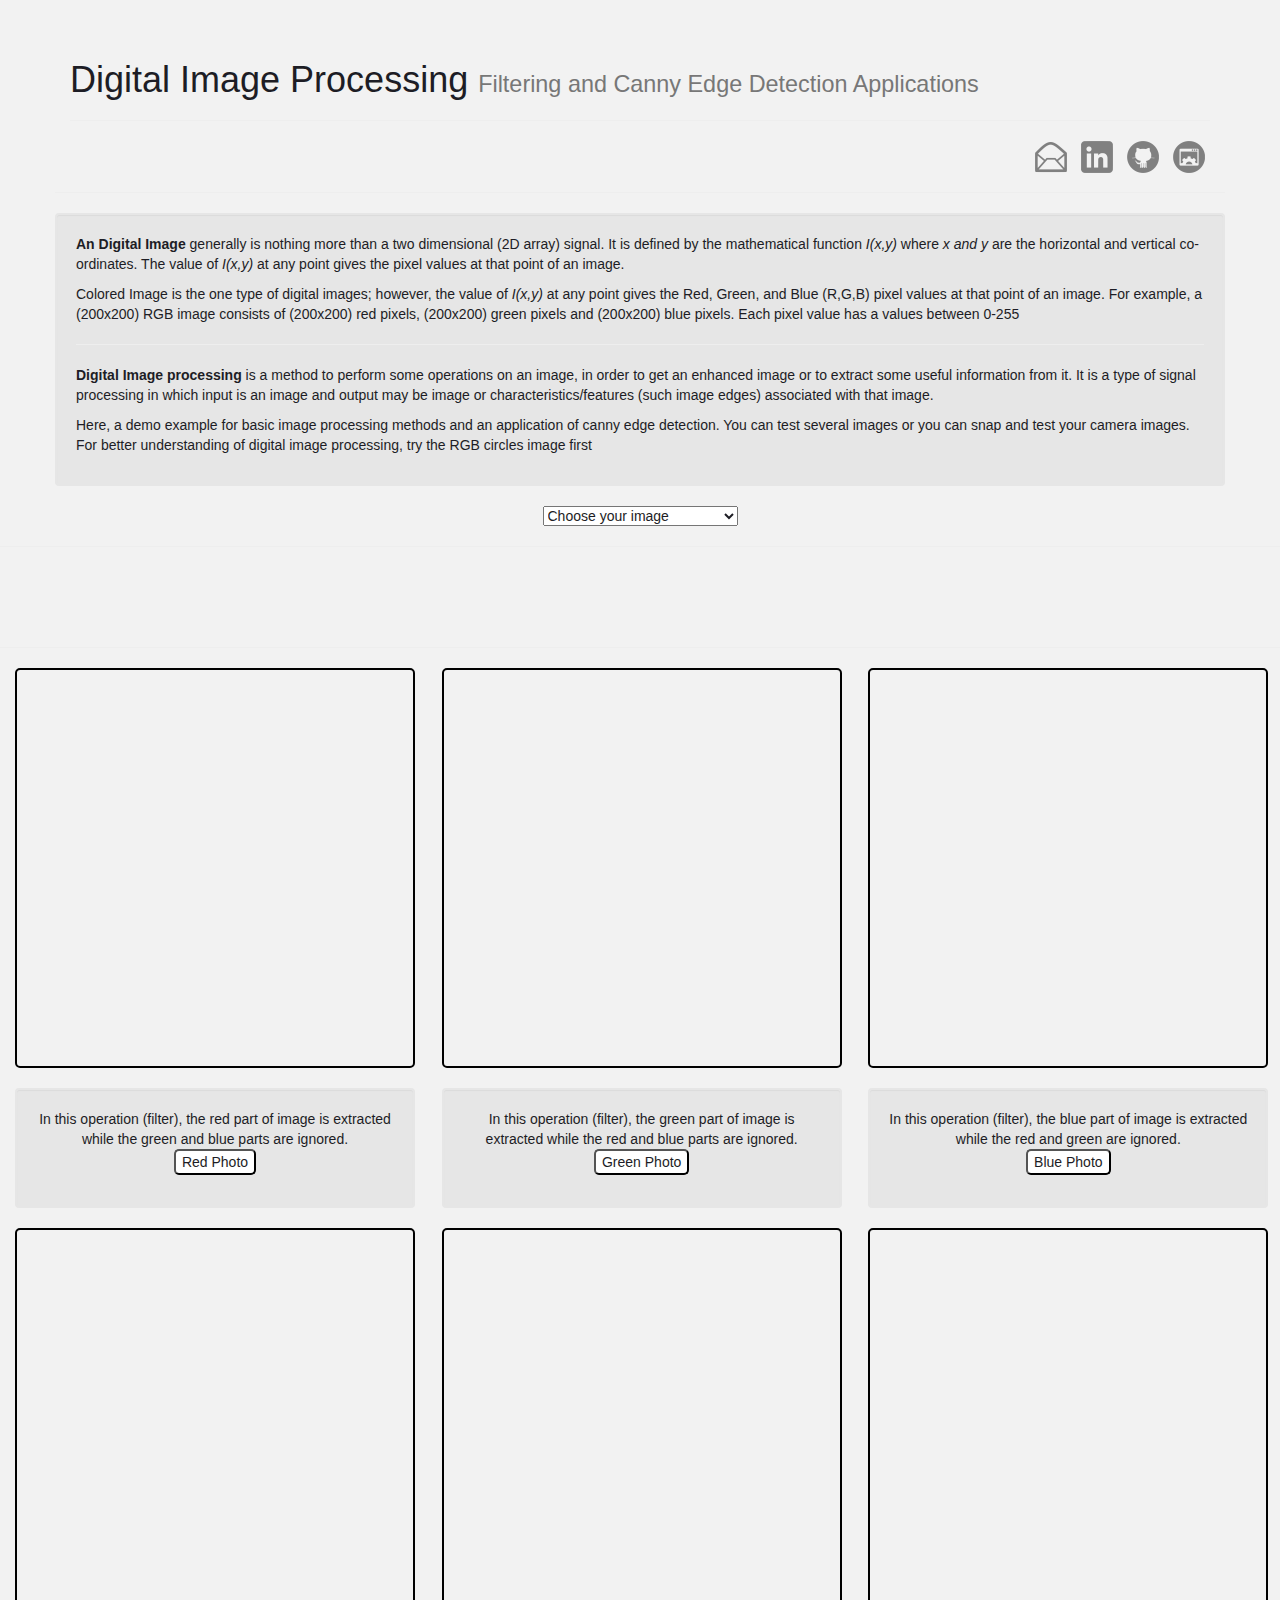
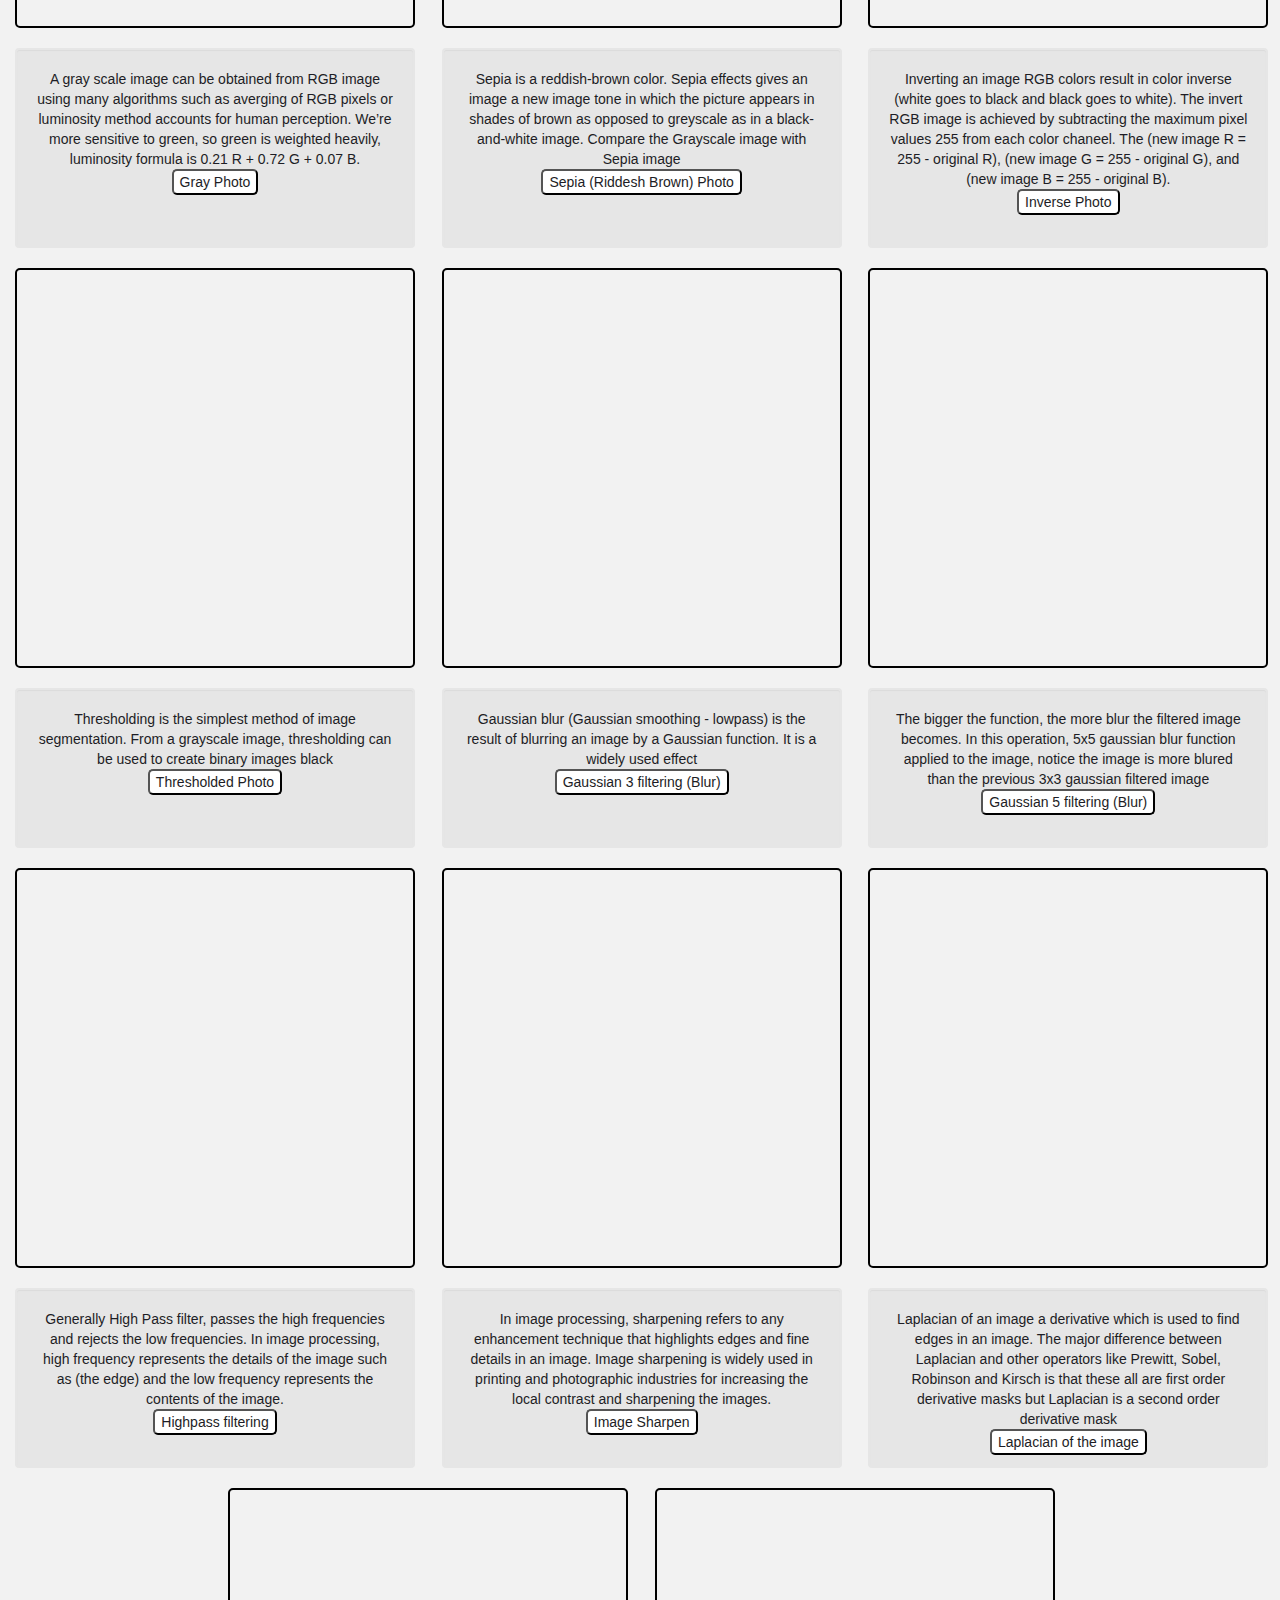
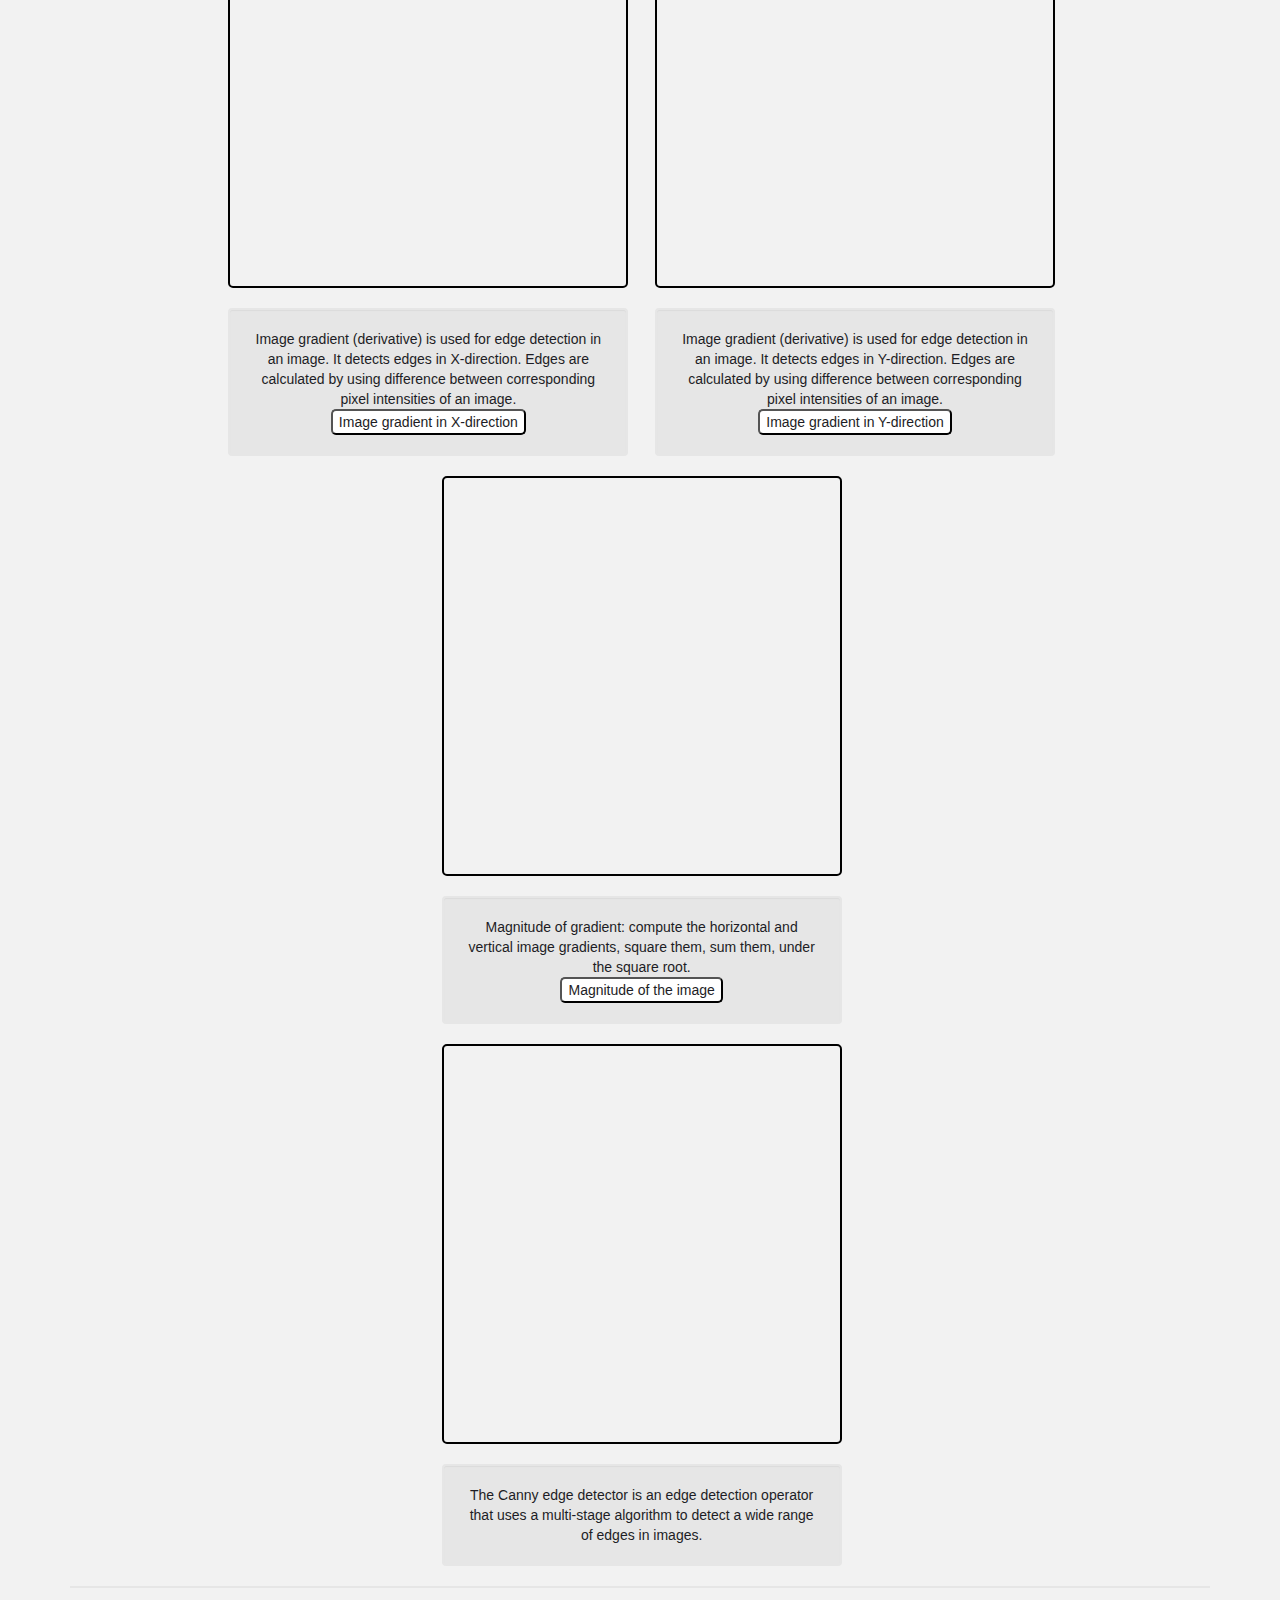
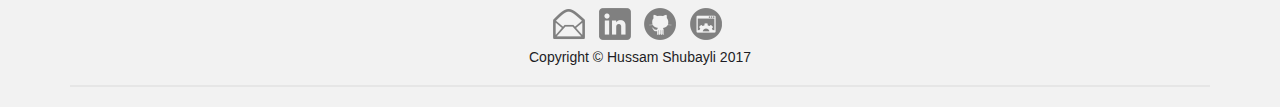
==== commit 8b4e2cce: "style.css" ====
--- a/index.html
+++ b/index.html
@@ -17,10 +17,11 @@
 </head>
 <body>
 
-<div class="container col-md-12 col-lg-12 col-sm-12 col-xs-12">
+<div class="container" id="topHeader">
 	<div class="row">
-	<div class="page-header col-md-12 col-lg-12 col-sm-12 col-xs-12" id="header">
+	<div class="page-header col-md-12 col-lg-12 col-sm-12 col-xs-12" >
   		<h1>Digital Image Processing <small>Filtering and Canny Edge Detection Applications</small></h1>
+  		<hr>
   		<ul class="list-inline pull-right">
   		<li><a href="mailto:hussamss@uvic.ca"><img src="images/email-32.png"></a></li>
         <li><a href="https://www.linkedin.com/in/hussam-shubayli-b85a1b40" target="blank"><img src="images/linkedin-3-32.png"></a></li>
@@ -30,11 +31,11 @@
 	</div>
 	</div>
 </div>
-<br>
-<br>
-<div id="allContent">
-<div class="container-fuild">
-	<div class="well head center-block" id="headContent">
+
+<div class="container" id="allContent">
+<div class="row">
+<div class="">
+	<div class=" well head center-block col-md-12 col-lg-12 col-sm-12 col-xs-12" id="headContent">
 		<p> <b>An Digital Image </b> generally is nothing more than a two dimensional (2D array) signal. It is defined by the mathematical function <i>I(x,y)</i> where <i>x and y</i> are the horizontal and vertical co-ordinates. The value of <i>I(x,y)</i> at any point gives the pixel values at that point of an image. 	
 		</p>
 		<p>Colored Image is the one type of digital images; however, the value of <i>I(x,y)</i> at any point gives the Red, Green, and Blue (R,G,B) pixel values at that point of an image. For example, a (200x200) RGB image consists of (200x200) red pixels, (200x200) green pixels and (200x200) blue pixels. Each pixel value has a values between 0-255</p>
@@ -43,9 +44,11 @@
 		<p>Here, a demo example for basic image processing methods and an application of canny edge detection. You can test several images or you can snap and test your camera images. For better understanding of digital image processing, try the RGB circles image first</p>		
 	</div>
 </div>
+</div>
+</div>
 	<div class="container">
 		<div class="row">
-			<select class="center-block" id="imageSelection">
+			<select class="center-block " id="imageSelection"  data-style="btn-primary">
 				<option selected="selected"> Choose your image </option>
 
 				<option value="video">Snap Image from a Camera</option>
@@ -54,11 +57,13 @@
 				
 
 			</select>
-		</div>
-	</div>
-
-	<hr>
-	<br>
+			
+
+		</div>
+	</div>
+
+	<hr>
+
 
 	<div class="container video mainContainer col-md-12 col-lg-12 col-sm-12 col-xs-12" hidden="true" >
 		<div class="row">
@@ -75,23 +80,27 @@
 
 	<div class="container sqrImage mainContainer col-md-12 col-lg-12 col-sm-12 col-xs-12" hidden="true" >
 		<div class="row">
+			<div class="col-md-12 col-lg-12 col-sm-12 col-xs-12">
 			<img id="img1"  class="center-block imgCon" src="sqr.jpg" width="", height="">
 			<br>
 			
 			<canvas class="center-block" id="myImage1" width="" height=""></canvas>
 			<br>
+			</div>
 		</div>
 	</div>
 	<br>
 
 	<div class="container circleImage mainContainer col-md-12 col-lg-12 col-sm-12 col-xs-12" hidden="true" >
 		<div class="row">
+			<div class="col-md-12 col-lg-12 col-sm-12 col-xs-12">
 			<img  id="img2" class="center-block imgCon" src="circles.jpg" width="", height="">
 			<br>
 			<canvas class="center-block" id="myImage2" width="" height=""></canvas>
 			<br>
 			<div class="well center-block text-center">
-			Thie is a ( x ) RGB image (Colored Image). Any color in general can be formed by combining (R,G,B). For example, White color is equivalent to (R=255, G=255, B=255). On the other hand, Black color is equivalent (R=0, G=0, B=0). Notice that this image consists of two red circles, two green circle, and two blue circles. When, the two different circles overlap, another color is formed; notice (red and green = yellow); yellow is equivalent to (R=255, G=255, B=0). Moreover, when the three circles overlap, you can see a while color.	
+			Thie is a ( 400 x 400) RGB image (Colored Image). Any color in general can be formed by combining (R,G,B). For example, White color is equivalent to (R=255, G=255, B=255). On the other hand, Black color is equivalent (R=0, G=0, B=0). Notice that this image consists of two red circles, two green circle, and two blue circles. When, the two different circles overlap, another color is formed; notice (red and green = yellow); yellow is equivalent to (R=255, G=255, B=0). Moreover, when the three circles overlap, you can see a while color.	
+			</div>
 			</div>
 		</div>
 	</div>
@@ -301,7 +310,7 @@
 
 	<div class="container col-md-12 col-lg-12 col-sm-12 col-xs-12"  >
 		<div class="row">
-	<div class="col-md-6 col-lg-4 col-sm-12 col-xs-12 col-md-offset-3 col-lg-offset-4">
+		<div class="col-md-6 col-lg-4 col-sm-12 col-xs-12 col-md-offset-3 col-lg-offset-4">
 		<canvas id="cannyEdge" width="" height="" class="center-block image-canvas"></canvas>
 		<br>
 		<div class="well center-block text-center">
@@ -310,25 +319,29 @@
 		</div>
 				<!-- <button class="convolution center-block" id="cannyEdge">Image gradient in Y-direction</button> -->
 
-	</div>
+		</div>
 		</div>
 	</div>
 
 <br>
 
 </div>
-<div id="footer">
-<hr class="red">
-
-  		<ul class="list-inline black-center text-center">
-  		<li><a href="mailto:hussamss@uvic.ca"><img src="images/email-32.png"></a></li>
-        <li><a href="https://www.linkedin.com/in/hussam-shubayli-b85a1b40" target="blank"><img src="images/linkedin-3-32.png"></a></li>
-        <li><a href="https://hussamss.github.io/" target="black"><img src="images/github-9-32.png"></a></li>
-        <li><a href="https://hussamss.github.io/" target="blank"><img src="images/website-optimization-2-32.png"></a></li>
-        </ul>
-        <h5 class="black-center text-center"> Copyright &copy; Hussam Shubayli 2017</h5>
-
-<hr class="red"></hr>
+<div class="container" id="footer">
+
+	<hr class="red">
+		<div class="row">
+			<div class="col-md-12 col-lg-12 col-sm-12 col-xs-12">
+		  		<ul class="list-inline black-center text-center">
+		  		<li><a href="mailto:hussamss@uvic.ca"><img src="images/email-32.png"></a></li>
+		        <li><a href="https://www.linkedin.com/in/hussam-shubayli-b85a1b40" target="blank"><img src="images/linkedin-3-32.png"></a></li>
+		        <li><a href="https://hussamss.github.io/" target="black"><img src="images/github-9-32.png"></a></li>
+		        <li><a href="https://hussamss.github.io/" target="blank"><img src="images/website-optimization-2-32.png"></a></li>
+		        </ul>
+		        <h5 class="black-center text-center"> Copyright &copy; Hussam Shubayli 2017</h5>
+
+				<hr class="red"></hr>
+			</div>
+		</div>
 </div>
 <script src="js/jquery-3.1.0.min.js"></script>
 <script src="js/bootstrap.min.js"></script>
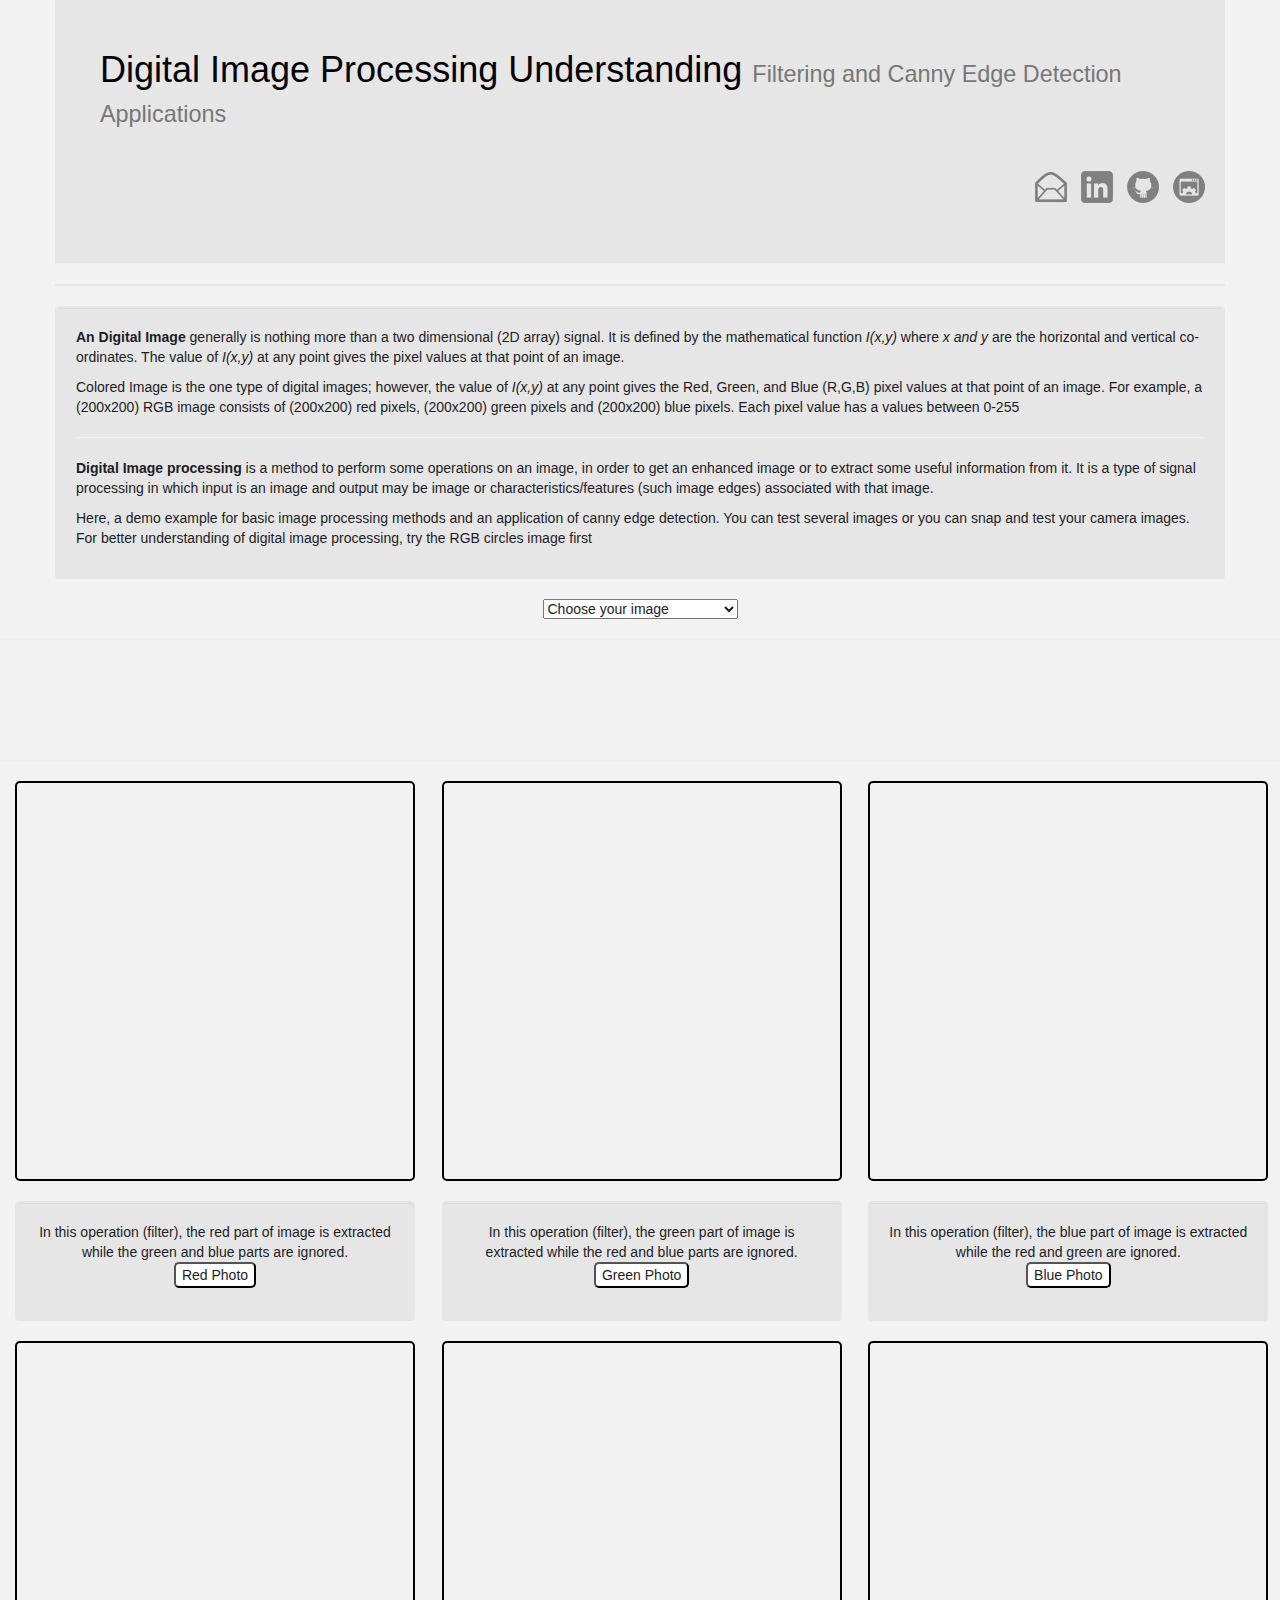
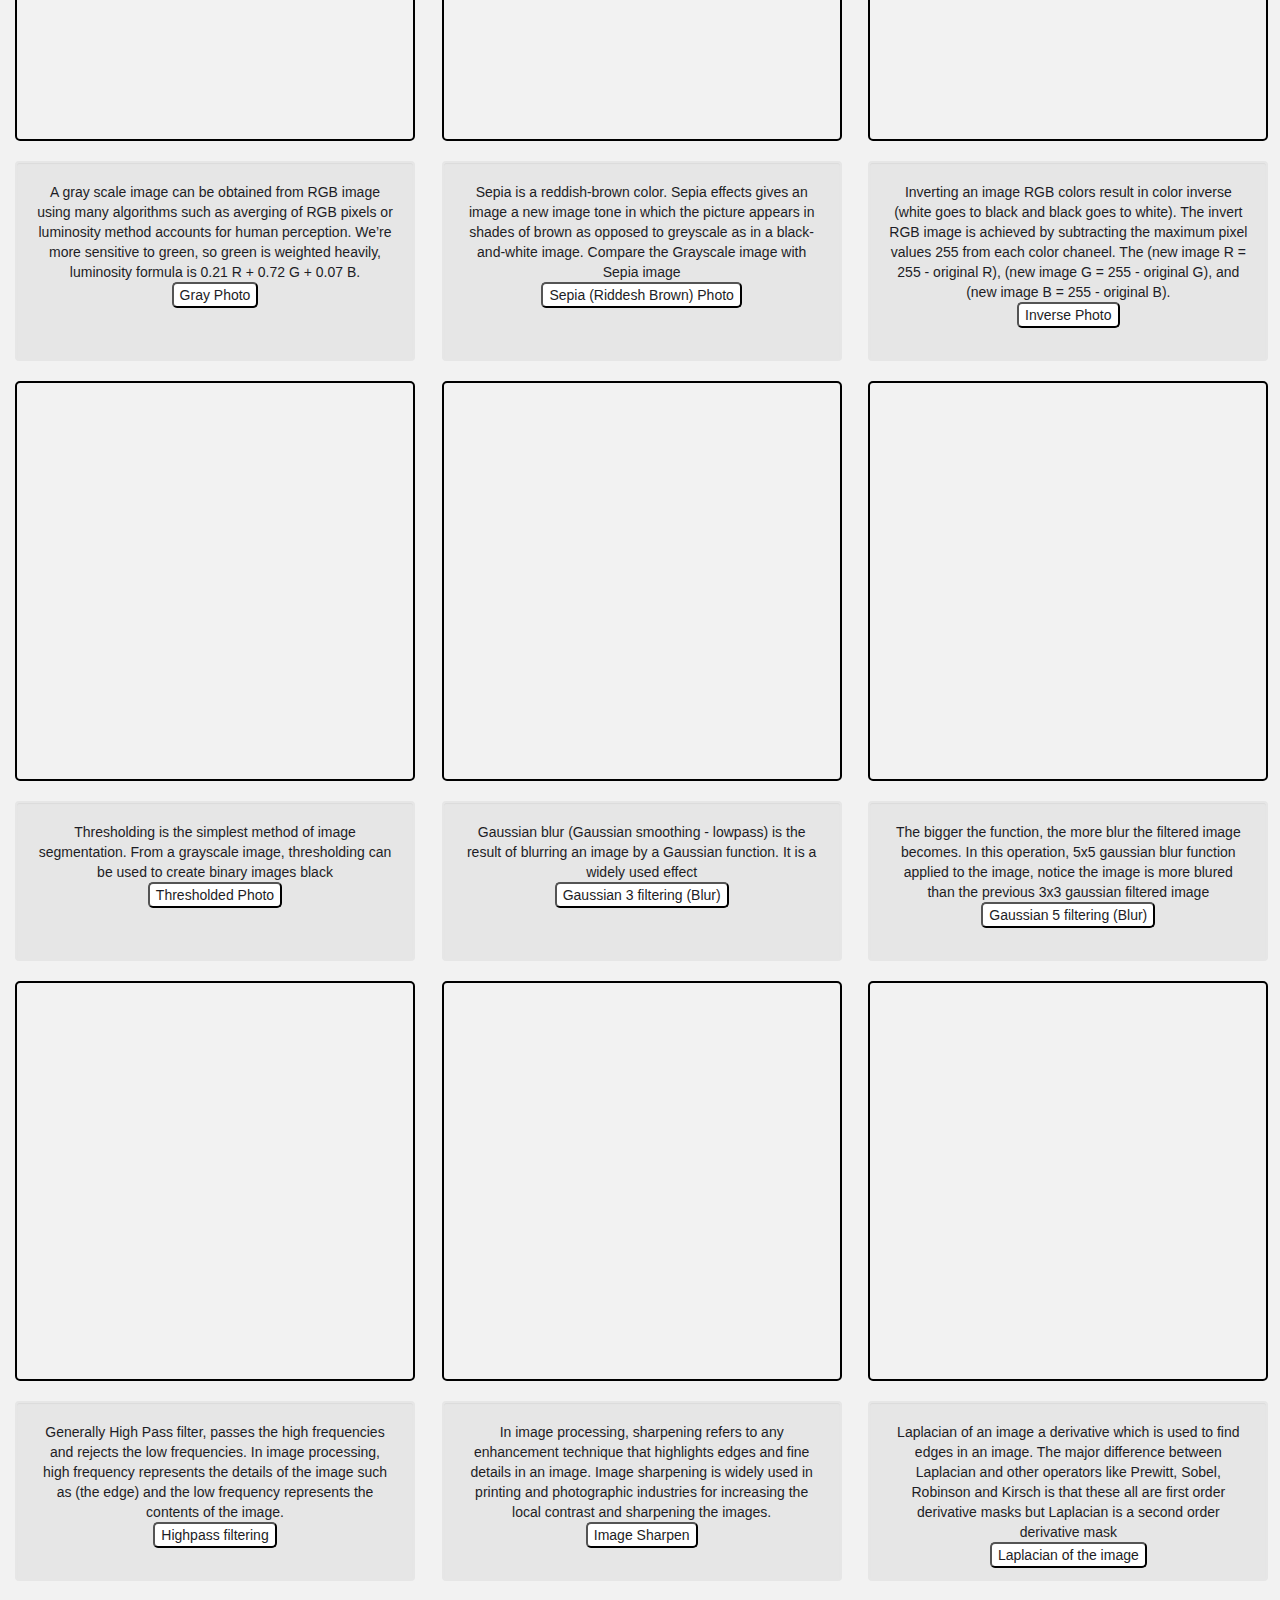
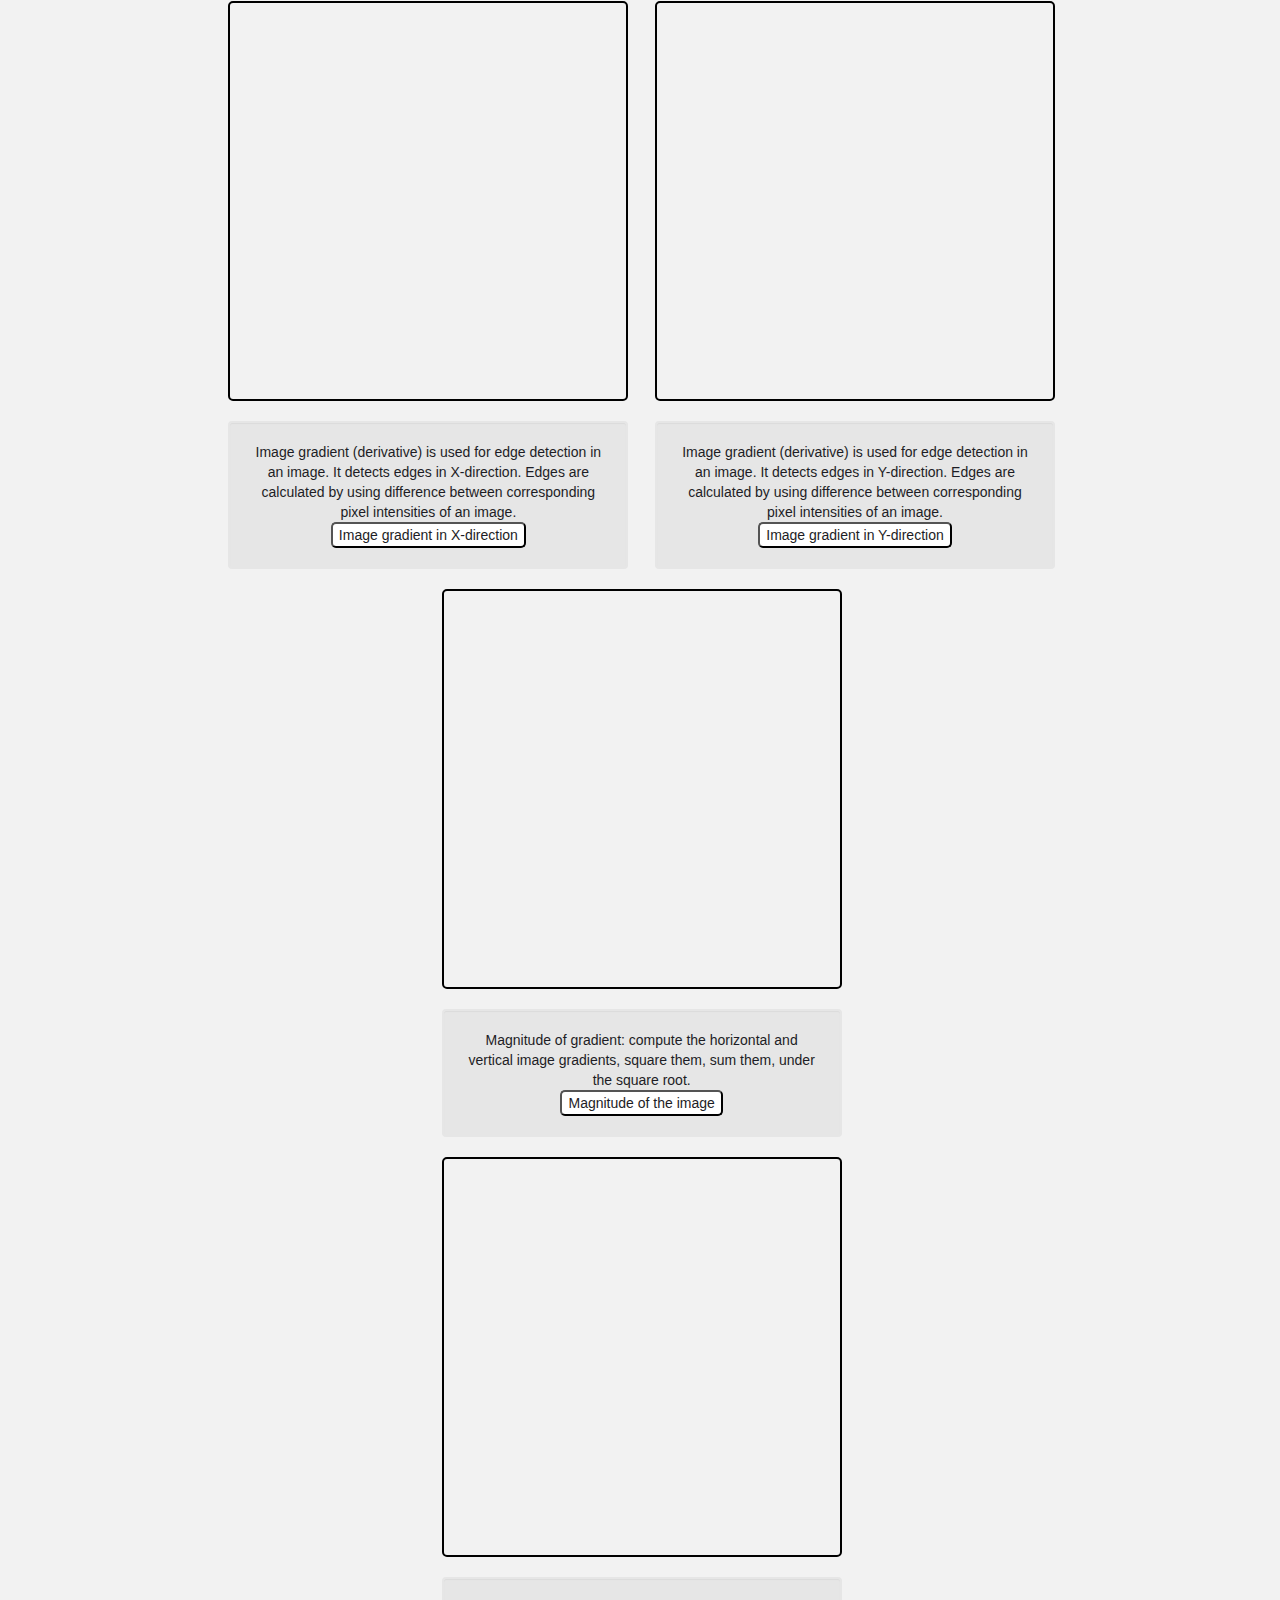
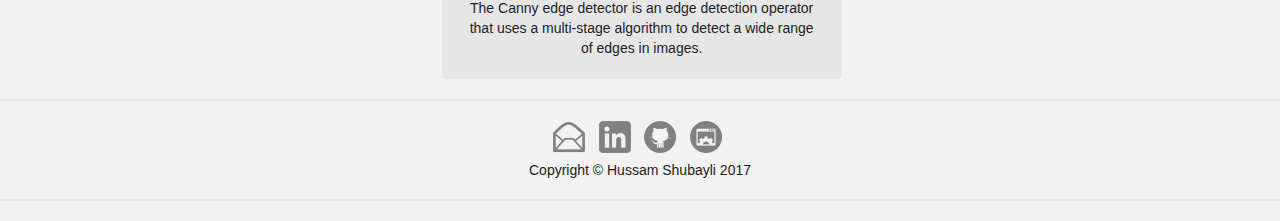
==== commit 4543e76f: "styles+Text" ====
--- a/index.html
+++ b/index.html
@@ -7,7 +7,7 @@
     <meta name="viewport" content="width=device-width, initial-scale=1">
     <title>DSP application</title>
     <link rel="stylesheet" href="css/bootstrap.min.css">
-    <link rel="stylesheet" href="css/style.css">
+    <link rel="stylesheet" href="css/style_side.css">
     <link href='https://fonts.googleapis.com/css?family=Oxygen:,300,700' rel='stylesheet' type='text/css'>
     <link href='https://fonts.googleapis.com/css?family=Lora' rel='stylesheet' type='text/css'>
     <!-- <link rel="stylesheet" href="http://maxcdn.bootstrapcdn.com/bootstrap/3.3.7/css/bootstrap.min.css"> -->
@@ -16,12 +16,12 @@
 	</style>
 </head>
 <body>
-
-<div class="container" id="topHeader">
+<!-- 
+<div id="thisBlaock">
+<div class="container col-md-12 col-lg-12 col-sm-12 col-xs-12" id="topElement">
 	<div class="row">
-	<div class="page-header col-md-12 col-lg-12 col-sm-12 col-xs-12" >
-  		<h1>Digital Image Processing <small>Filtering and Canny Edge Detection Applications</small></h1>
-  		<hr>
+	<div class="page-header col-md-12 col-lg-12 col-sm-12 col-xs-12" id="header">
+  		<h1>Digital Image Processing Understanding <small>Filtering and Canny Edge Detection Applications</small></h1>
   		<ul class="list-inline pull-right">
   		<li><a href="mailto:hussamss@uvic.ca"><img src="images/email-32.png"></a></li>
         <li><a href="https://www.linkedin.com/in/hussam-shubayli-b85a1b40" target="blank"><img src="images/linkedin-3-32.png"></a></li>
@@ -29,6 +29,38 @@
         <li><a href="https://hussamss.github.io/" target="blank"><img src="images/website-optimization-2-32.png"></a></li>
         </ul>
 	</div>
+	</div>
+</div>
+</div>
+
+
+<div id="allContent">
+<div class="container-fuild">
+	<div class="well head center-block" id="headContent">
+		<p> <b>An Digital Image </b> generally is nothing more than a two dimensional (2D array) signal. It is defined by the mathematical function <i>I(x,y)</i> where <i>x and y</i> are the horizontal and vertical co-ordinates. The value of <i>I(x,y)</i> at any point gives the pixel values at that point of an image. 	
+		</p>
+		<p>Colored Image is the one type of digital images; however, the value of <i>I(x,y)</i> at any point gives the Red, Green, and Blue (R,G,B) pixel values at that point of an image. For example, a (200x200) RGB image consists of (200x200) red pixels, (200x200) green pixels and (200x200) blue pixels. Each pixel value has a values between 0-255</p>
+		<hr>
+		<p> <b>Digital Image processing </b>is a method to perform some operations on an image, in order to get an enhanced image or to extract some useful information from it. It is a type of signal processing in which input is an image and output may be image or characteristics/features (such image edges) associated with that image.</p>
+		<p>Here, a demo example for basic image processing methods and an application of canny edge detection. You can test several images or you can snap and test your camera images. For better understanding of digital image processing, try the RGB circles image first</p>		
+	</div>
+</div> -->
+
+
+<div class="container" id="topHeader">
+	<div class="row">
+	<div class="page-header col-md-12 col-lg-12 col-sm-12 col-xs-12" id="header">
+  		<h1>Digital Image Processing Understanding <small>Filtering and Canny Edge Detection Applications</small></h1>
+  		<hr class="red">
+  		<ul class="list-inline pull-right">
+  		<li><a href="mailto:hussamss@uvic.ca"><img src="images/email-32.png"></a></li>
+        <li><a href="https://www.linkedin.com/in/hussam-shubayli-b85a1b40" target="blank"><img src="images/linkedin-3-32.png"></a></li>
+        <li><a href="https://hussamss.github.io/" target="black"><img src="images/github-9-32.png"></a></li>
+        <li><a href="https://hussamss.github.io/" target="blank"><img src="images/website-optimization-2-32.png"></a></li>
+        </ul>
+
+	</div>
+	 <hr class="red">
 	</div>
 </div>
 
@@ -48,7 +80,7 @@
 </div>
 	<div class="container">
 		<div class="row">
-			<select class="center-block " id="imageSelection"  data-style="btn-primary">
+			<select class="center-block" id="imageSelection">
 				<option selected="selected"> Choose your image </option>
 
 				<option value="video">Snap Image from a Camera</option>
@@ -57,21 +89,19 @@
 				
 
 			</select>
-			
-
-		</div>
-	</div>
-
-	<hr>
-
+		</div>
+	</div>
+
+	<hr>
+	<br>
 
 	<div class="container video mainContainer col-md-12 col-lg-12 col-sm-12 col-xs-12" hidden="true" >
 		<div class="row">
-			<video  class="center-block" id="video" width="" height="" autoplay="true"></video>
+			<video  class="center-block" id="video" width="400" height="400" autoplay="true"></video>
 			<br>
 			<button class="center-block" id="snap">Snap Photo</button>
 			<br>
-			<canvas class="center-block" id="myImage" width="" height=""></canvas>
+			<canvas class="center-block" id="myImage" width="400" height="400"></canvas>
 			<br>
 		</div>
 	</div>
@@ -81,10 +111,10 @@
 	<div class="container sqrImage mainContainer col-md-12 col-lg-12 col-sm-12 col-xs-12" hidden="true" >
 		<div class="row">
 			<div class="col-md-12 col-lg-12 col-sm-12 col-xs-12">
-			<img id="img1"  class="center-block imgCon" src="sqr.jpg" width="", height="">
-			<br>
-			
-			<canvas class="center-block" id="myImage1" width="" height=""></canvas>
+			<img id="img1"  class="center-block imgCon" src="sqr.jpg" width="400", height="400">
+			<br>
+			
+			<canvas class="center-block" id="myImage1" width="400" height="400"></canvas>
 			<br>
 			</div>
 		</div>
@@ -94,9 +124,9 @@
 	<div class="container circleImage mainContainer col-md-12 col-lg-12 col-sm-12 col-xs-12" hidden="true" >
 		<div class="row">
 			<div class="col-md-12 col-lg-12 col-sm-12 col-xs-12">
-			<img  id="img2" class="center-block imgCon" src="circles.jpg" width="", height="">
-			<br>
-			<canvas class="center-block" id="myImage2" width="" height=""></canvas>
+			<img  id="img2" class="center-block imgCon" src="circles.jpg" width="400", height="400">
+			<br>
+			<canvas class="center-block" id="myImage2" width="400" height="400"></canvas>
 			<br>
 			<div class="well center-block text-center">
 			Thie is a ( 400 x 400) RGB image (Colored Image). Any color in general can be formed by combining (R,G,B). For example, White color is equivalent to (R=255, G=255, B=255). On the other hand, Black color is equivalent (R=0, G=0, B=0). Notice that this image consists of two red circles, two green circle, and two blue circles. When, the two different circles overlap, another color is formed; notice (red and green = yellow); yellow is equivalent to (R=255, G=255, B=0). Moreover, when the three circles overlap, you can see a while color.	
@@ -111,7 +141,7 @@
 		<div class="row">
 
 	<div class="col-md-6 col-lg-4 col-sm-12 col-xs-12">
-		<canvas id="red" width="" height="" class="center-block image-canvas"></canvas>
+		<canvas id="red" width="400" height="400" class="center-block image-canvas"></canvas>
 		<br>
 		<div class="well center-block text-center lgFirstRow mdFirstRow">
 				In this operation (filter), the red part of image is extracted while the green and blue parts are ignored. 
@@ -122,7 +152,7 @@
 	</div>	
 
 	<div class="col-md-6 col-lg-4 col-sm-12 col-xs-12">
-		<canvas id="green" width="" height="" class="center-block image-canvas"></canvas>
+		<canvas id="green" width="400" height="400" class="center-block image-canvas"></canvas>
 		<br>
 		<div class="well center-block text-center lgFirstRow mdFirstRow">
 				In this operation (filter), the green part of image is extracted while the red and blue parts are ignored. 
@@ -132,7 +162,7 @@
 	</div>
 
 	<div class="col-md-6 col-lg-4 col-sm-12 col-xs-12">
-		<canvas id="blue" width="" height="" class="center-block image-canvas"></canvas>
+		<canvas id="blue" width="400" height="400" class="center-block image-canvas"></canvas>
 				<br>
 		<div class="well center-block text-center lgFirstRow mdSecondRow">
 				In this operation (filter), the blue part of image is extracted while the red and green are ignored. 
@@ -151,7 +181,7 @@
 <!-- 	<div class="container col-md-12 col-lg-12 col-sm-12 col-xs-12"  >
 		<div class="row"> -->
 	<div class="col-md-6 col-lg-4 col-sm-12 col-xs-12">
-		<canvas id="gray" width="" height="" class="center-block image-canvas"></canvas>
+		<canvas id="gray" width="400" height="400" class="center-block image-canvas"></canvas>
 		<br>
 		<div class="well center-block text-center lgSecondRow mdSecondRow">
 				A gray scale image can be obtained from RGB image using many algorithms such as averging of RGB pixels or <!-- which the gray scale images' new R, G, and B pixels equal to average (R/3 + G/3 + B/3). --> luminosity method <!-- averages the pixel values and --> accounts for human perception. We’re more sensitive to green, so green is weighted heavily, luminosity formula is 0.21 R + 0.72 G + 0.07 B.
@@ -161,7 +191,7 @@
 	</div>	
 
 	<div class="col-md-6 col-lg-4 col-sm-12 col-xs-12">
-		<canvas id="sepia" width="" height="" class="center-block image-canvas"></canvas>
+		<canvas id="sepia" width="400" height="400" class="center-block image-canvas"></canvas>
 		<br>
 		<div class="well center-block text-center lgSecondRow mdThirdRow">
 				Sepia is a reddish-brown color. Sepia effects gives an image a new image tone in which the picture appears in shades of brown as opposed to greyscale as in a black-and-white image. Compare the Grayscale image with Sepia image
@@ -171,7 +201,7 @@
 	</div>
 
 	<div class="col-md-6 col-lg-4 col-sm-12 col-xs-12">
-		<canvas id="invert" width="" height="" class="center-block image-canvas"></canvas>
+		<canvas id="invert" width="400" height="400" class="center-block image-canvas"></canvas>
 				<br>
 				<div class="well center-block text-center lgSecondRow mdThirdRow">
 				Inverting an image RGB colors result in color inverse (white goes to black and black goes to white). The invert RGB image is achieved by subtracting the maximum pixel values 255 from each color chaneel. The (new image R = 255 - original R), (new image G = 255 - original G), and (new image B = 255 - original B).
@@ -189,7 +219,7 @@
 <!-- 	<div class="container col-md-12 col-lg-12 col-sm-12 col-xs-12"  >
 		<div class="row"> -->
 	<div class="col-md-6 col-lg-4 col-sm-12 col-xs-12">
-		<canvas id="threshold" width="" height="" class="center-block image-canvas"></canvas>
+		<canvas id="threshold" width="400" height="400" class="center-block image-canvas"></canvas>
 		<br>
 		<div class="well center-block lgThridRow text-center mdFourthRow">
 				Thresholding is the simplest method of image segmentation. From a grayscale image, thresholding can be used to create binary images black <!-- and white values (0, 255). In thresholding, a threshold value is compared with the gray scale pixel, if threshold is bigger then sets pixel to 0; otherwise, set to 255. -->
@@ -206,7 +236,7 @@
 <!-- 	<div class="container col-md-12 col-lg-12 col-sm-12 col-xs-12"  >
 		<div class="row"> -->
 	<div class="col-md-6 col-lg-4 col-sm-12 col-xs-12">
-		<canvas id="gaussian3" width="" height="" class="center-block image-canvas"></canvas>
+		<canvas id="gaussian3" width="400" height="400" class="center-block image-canvas"></canvas>
 		<br>
 		<div class="well center-block lgThridRow text-center mdFourthRow">
 				Gaussian blur (Gaussian smoothing - lowpass) is the result of blurring an image by a Gaussian function. It is a widely used effect <!-- in image processing and graphics software, typically to reduce image noise and reduce detail. -->
@@ -216,7 +246,7 @@
 	</div>	
 
 	<div class="col-md-6 col-lg-4 col-sm-12 col-xs-12">
-		<canvas id="gaussian5" width="" height="" class="center-block image-canvas"></canvas>
+		<canvas id="gaussian5" width="400" height="400" class="center-block image-canvas"></canvas>
 		<br>
 		<div class="well center-block lgThridRow text-center mdFivthRow">
 				<!-- Gaussian blur is the result of blurring an image by a Gaussian function. --> The bigger the function, the more blur the filtered image becomes. In this operation, 5x5 gaussian blur function applied to the image, notice the image is more blured than the previous 3x3 gaussian filtered image 
@@ -226,7 +256,7 @@
 	</div>
 
 	<div class="col-md-6 col-lg-4 col-sm-12 col-xs-12">
-		<canvas id="highpass" width="" height="" class="center-block image-canvas"></canvas>
+		<canvas id="highpass" width="400" height="400" class="center-block image-canvas"></canvas>
 		<br>
 		<div class="well center-block lgFourthRow text-center mdFivthRow">
 				Generally High Pass filter, passes the high frequencies and rejects the low frequencies. In image processing, high frequency represents the details of the image such as (the edge) and the low frequency represents the contents of the image. 
@@ -243,7 +273,7 @@
 <!-- 	<div class="container col-md-12 col-lg-12 col-sm-12 col-xs-12"  >
 		<div class="row"> -->
 	<div class="col-md-6 col-lg-4 col-sm-12 col-xs-12">
-		<canvas id="sharpen" width="" height="" class="center-block image-canvas"></canvas>
+		<canvas id="sharpen" width="400" height="400" class="center-block image-canvas"></canvas>
 		<br>
 		<div class="well center-block lgFourthRow text-center mdSixthRow">
 				In image processing, sharpening refers to any enhancement technique that highlights edges and fine details in an image. Image sharpening is widely used in printing and photographic industries for increasing the local contrast and sharpening the images.
@@ -253,7 +283,7 @@
 	</div>
 
 	<div class="col-md-6 col-lg-4 col-sm-12 col-xs-12">
-		<canvas id="laplace" width="" height="" class="center-block image-canvas"></canvas>
+		<canvas id="laplace" width="400" height="400" class="center-block image-canvas"></canvas>
 		<br>
 		<div class="well center-block lgFourthRow text-center mdSixthRow">
 				Laplacian of an image a derivative which is used to find edges in an image. The major difference between Laplacian and other operators like Prewitt, Sobel, Robinson and Kirsch is that these all are first order derivative masks but Laplacian is a second order derivative mask
@@ -264,7 +294,7 @@
 	<div class="container col-md-12 col-lg-12 col-sm-12 col-xs-12"  >
 		<div class="row">
 	<div class="col-md-6 col-lg-4 col-sm-12 col-xs-12 col-lg-offset-2">
-		<canvas id="sobelX" width="" height="" class="center-block image-canvas"></canvas>
+		<canvas id="sobelX" width="400" height="400" class="center-block image-canvas"></canvas>
 		<br>
 		<div class="well center-block text-center lgFivthRow mdSeventhRow">
 				Image gradient (derivative) is used for edge detection in an image. It detects edges in X-direction. 
@@ -275,7 +305,7 @@
 	</div>
 
 	<div class="col-md-6 col-lg-4 col-sm-12 col-xs-12">
-		<canvas id="sobelY" width="" height="" class="center-block image-canvas"></canvas>
+		<canvas id="sobelY" width="400" height="400" class="center-block image-canvas"></canvas>
 		<br>
 		<div class="well center-block text-center lgFivthRow mdSeventhRow">
 				Image gradient (derivative) is used for edge detection in an image. It detects edges in Y-direction. 
@@ -296,7 +326,7 @@
 	<div class="container col-md-12 col-lg-12 col-sm-12 col-xs-12"  >
 		<div class="row">
 	<div class="col-md-6 col-lg-4 col-sm-12 col-xs-12 col-md-offset-3 col-lg-offset-4">
-		<canvas id="magnitude" width="" height="" class="center-block image-canvas"></canvas>
+		<canvas id="magnitude" width="400" height="400" class="center-block image-canvas"></canvas>
 		<br>
 		<div class="well center-block text-center">
 				Magnitude of gradient: compute the horizontal and vertical image
@@ -310,8 +340,8 @@
 
 	<div class="container col-md-12 col-lg-12 col-sm-12 col-xs-12"  >
 		<div class="row">
-		<div class="col-md-6 col-lg-4 col-sm-12 col-xs-12 col-md-offset-3 col-lg-offset-4">
-		<canvas id="cannyEdge" width="" height="" class="center-block image-canvas"></canvas>
+	<div class="col-md-6 col-lg-4 col-sm-12 col-xs-12 col-md-offset-3 col-lg-offset-4">
+		<canvas id="cannyEdge" width="400" height="400" class="center-block image-canvas"></canvas>
 		<br>
 		<div class="well center-block text-center">
 		The Canny edge detector is an edge detection operator that uses a multi-stage algorithm to detect a wide range of edges in images. 
@@ -319,29 +349,25 @@
 		</div>
 				<!-- <button class="convolution center-block" id="cannyEdge">Image gradient in Y-direction</button> -->
 
-		</div>
+	</div>
 		</div>
 	</div>
 
 <br>
 
 </div>
-<div class="container" id="footer">
-
-	<hr class="red">
-		<div class="row">
-			<div class="col-md-12 col-lg-12 col-sm-12 col-xs-12">
-		  		<ul class="list-inline black-center text-center">
-		  		<li><a href="mailto:hussamss@uvic.ca"><img src="images/email-32.png"></a></li>
-		        <li><a href="https://www.linkedin.com/in/hussam-shubayli-b85a1b40" target="blank"><img src="images/linkedin-3-32.png"></a></li>
-		        <li><a href="https://hussamss.github.io/" target="black"><img src="images/github-9-32.png"></a></li>
-		        <li><a href="https://hussamss.github.io/" target="blank"><img src="images/website-optimization-2-32.png"></a></li>
-		        </ul>
-		        <h5 class="black-center text-center"> Copyright &copy; Hussam Shubayli 2017</h5>
-
-				<hr class="red"></hr>
-			</div>
-		</div>
+<div id="footer">
+<hr class="red">
+
+  		<ul class="list-inline black-center text-center">
+  		<li><a href="mailto:hussamss@uvic.ca"><img src="images/email-32.png"></a></li>
+        <li><a href="https://www.linkedin.com/in/hussam-shubayli-b85a1b40" target="blank"><img src="images/linkedin-3-32.png"></a></li>
+        <li><a href="https://hussamss.github.io/" target="black"><img src="images/github-9-32.png"></a></li>
+        <li><a href="https://hussamss.github.io/" target="blank"><img src="images/website-optimization-2-32.png"></a></li>
+        </ul>
+        <h5 class="black-center text-center"> Copyright &copy; Hussam Shubayli 2017</h5>
+
+<hr class="red"></hr>
 </div>
 <script src="js/jquery-3.1.0.min.js"></script>
 <script src="js/bootstrap.min.js"></script>
--- a/css/style_side.css
+++ b/css/style_side.css
@@ -0,0 +1,210 @@
+body {
+      /*background-color: #5bc0de;*/
+      background-color: #f2f2f2;
+      width: 100%;
+      height: 100%;
+      color: #1D1D25;
+      font-family: Corbel, Verdana, "Bitstream Vera Sans", sans-serif;
+     
+    }
+
+#header {
+  background-color: #e6e6e6;
+  color: #000;
+  margin-top: 0px;
+  padding-bottom: 50px;
+  height: auto;
+}
+
+#allContent {
+  height: auto;
+}
+
+
+#header h1 {
+  padding-left: 30px;
+  padding-top: 30px;
+}
+
+button {
+  border-radius: 5px;
+  background-color: #fff;
+
+  
+
+
+}
+div.well {
+  background-color: #e6e6e6;
+  width: 400px;
+  border: 2px solid #e6e6e6;;
+  height: auto;
+}
+
+div#headContent {
+  width: auto;
+}
+
+img.imgCon {
+      width: 400px;
+      height: 400px;
+      border: 2px solid #000;
+}
+canvas {
+      width: 400px;
+      height: 400px;
+      border: 2px solid #000;
+      border-radius: 5px;
+}
+video {
+      width: 400px;
+      height: 400px;
+      border: 2px solid #000;
+}
+
+
+
+@media (min-width: 1200px) {
+
+  div.lgFirstRow {
+      background-color: #e6e6e6;
+      width: 400px;
+      border: 2px solid #e6e6e6;
+      height: 120px;
+      /*opacity: .6;*/
+  }  
+  div.lgSecondRow {
+      background-color: #e6e6e6;
+      width: 400px;
+      border: 2px solid #e6e6e6;
+      height: 200px;
+      /*opacity: .6;*/
+  }
+  div.lgThridRow  {
+      background-color: #e6e6e6;
+      width: 400px;
+      border: 2px solid #e6e6e6;
+      height: 160px;
+  }
+  div.lgFourthRow{
+      background-color: #e6e6e6;
+      width: 400px;
+      border: 2px solid #e6e6e6;
+      height: 180px;
+  }
+}
+
+/********** Medium devices only **********/
+@media (min-width: 992px) and (max-width: 1199px) {
+  
+    div.mdFirstRow{
+      background-color: #e6e6e6;
+      width: 400px;
+      border: 2px solid #e6e6e6;
+      height: 120px;
+  }
+  div.mdSecondRow{
+      background-color: #e6e6e6;
+      width: 400px;
+      border: 2px solid #e6e6e6;
+      height: 180px;
+  }
+  div.mdThirdRow{
+      background-color: #e6e6e6;
+      width: 400px;
+      border: 2px solid #e6e6e6;
+      height: 200px;
+  }
+  div.mdFourthRow{
+      background-color: #e6e6e6;
+      width: 400px;
+      border: 2px solid #e6e6e6;
+      height: 140px;
+  }
+  div.mdFivthRow{
+      background-color: #e6e6e6;
+      width: 400px;
+      border: 2px solid #e6e6e6;
+      height: 180px;
+  }
+  div.mdSixthRow{
+      background-color: #e6e6e6;
+      width: 400px;
+      border: 2px solid #e6e6e6;
+      height: 180px;
+  }
+  div.mdSeventhRow{
+      background-color: #e6e6e6;
+      width: 400px;
+      border: 2px solid #e6e6e6;
+      height: 170px;
+  }
+ 
+
+}
+
+/********** Small devices only **********/
+@media (min-width: 768px) and (max-width: 991px) {
+
+
+}
+
+/********** Extra small devices only **********/
+@media (max-width: 767px) {
+  /* Header */
+  
+
+}
+@media (max-width: 400px){
+  #header{
+    width: 375px;
+  }
+  
+div.well {
+  background-color: #e6e6e6;
+  width: 375px;
+  border: 2px solid #e6e6e6;;
+  height: auto;
+}
+
+div#headContent {
+  width: 375px;
+}
+
+img.imgCon {
+      width: 375px;
+      height: 400px;
+      border: 2px solid #000;
+}
+canvas {
+      width: 375px;
+      height: 400px;
+      border: 2px solid #000;
+      border-radius: 5px;
+}
+video {
+      width: 375px;
+      height: 400px;
+      border: 2px solid #000;
+}
+
+
+}
+  
+  
+
+hr.red {
+  border: 1px solid #e6e6e6;
+}
+
+#footer {
+  
+  /*background-color: red;*/
+}
+
+
+
+
+
+
+
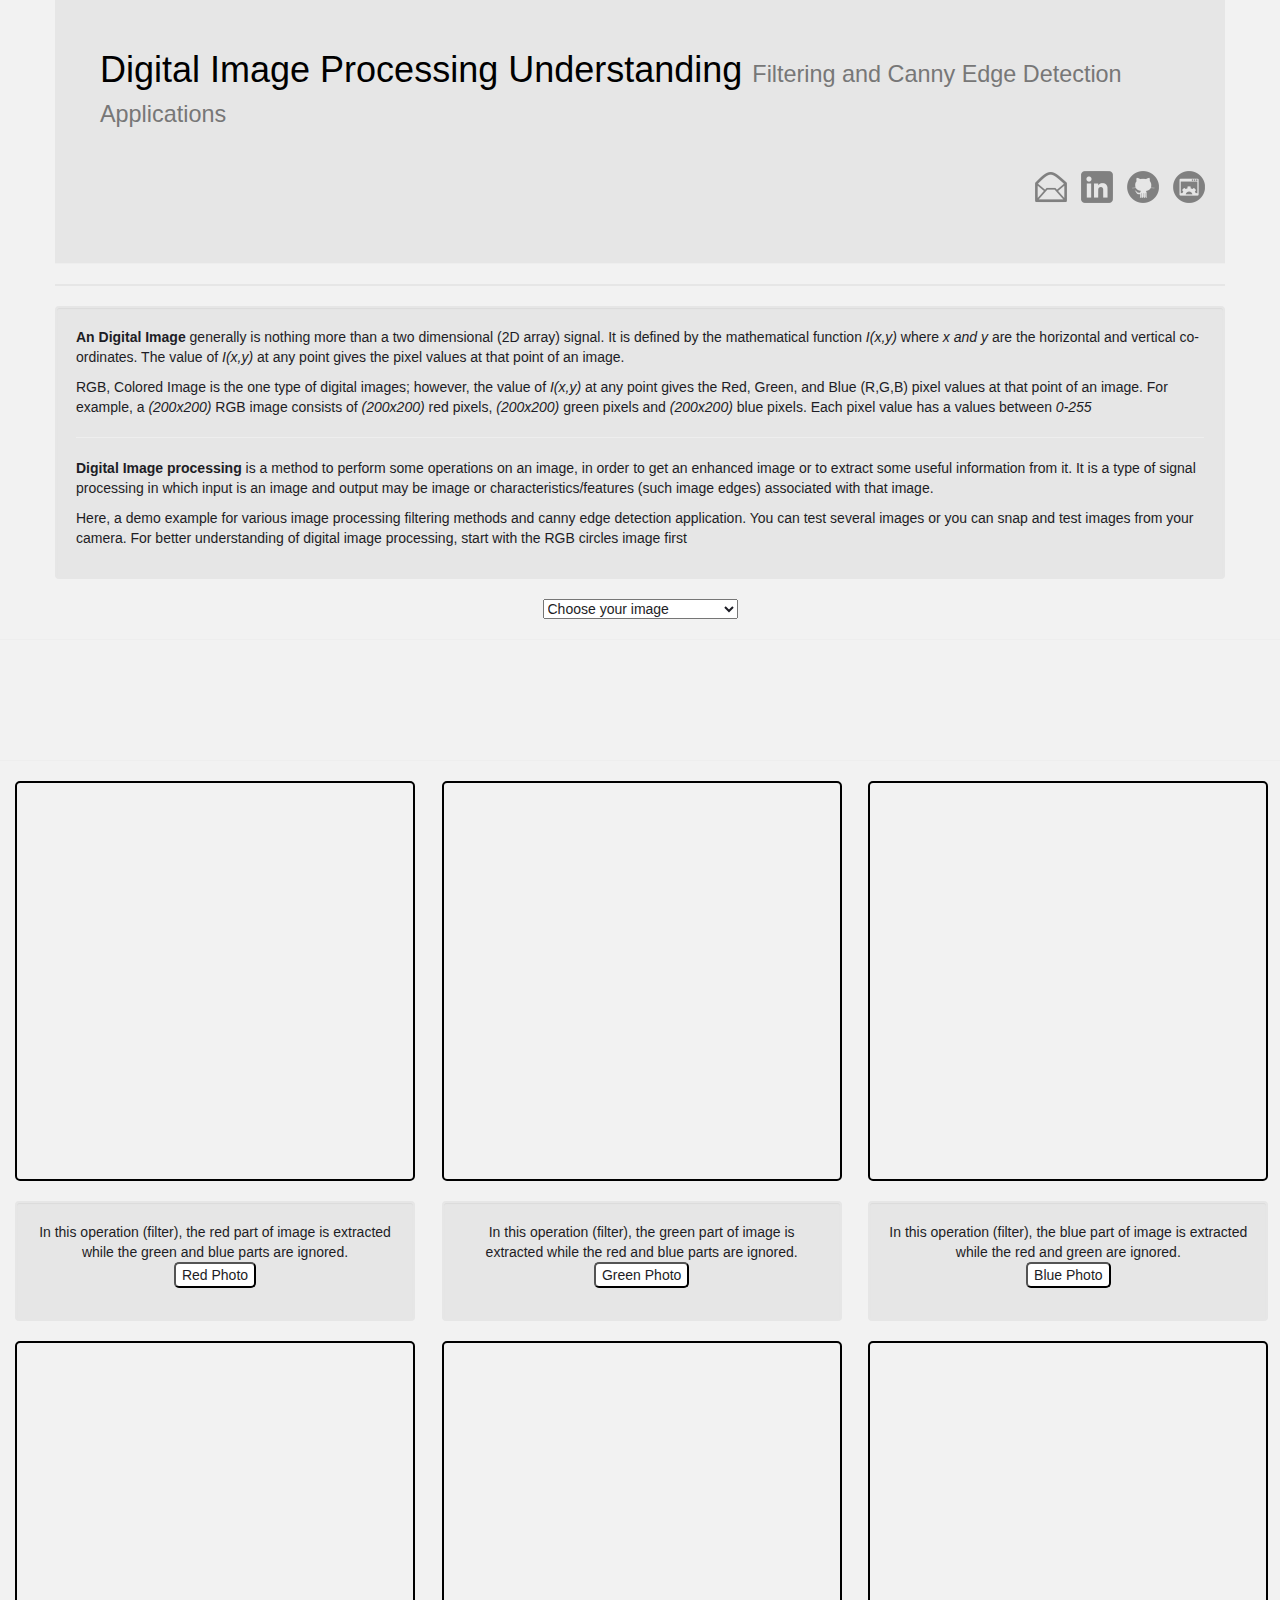
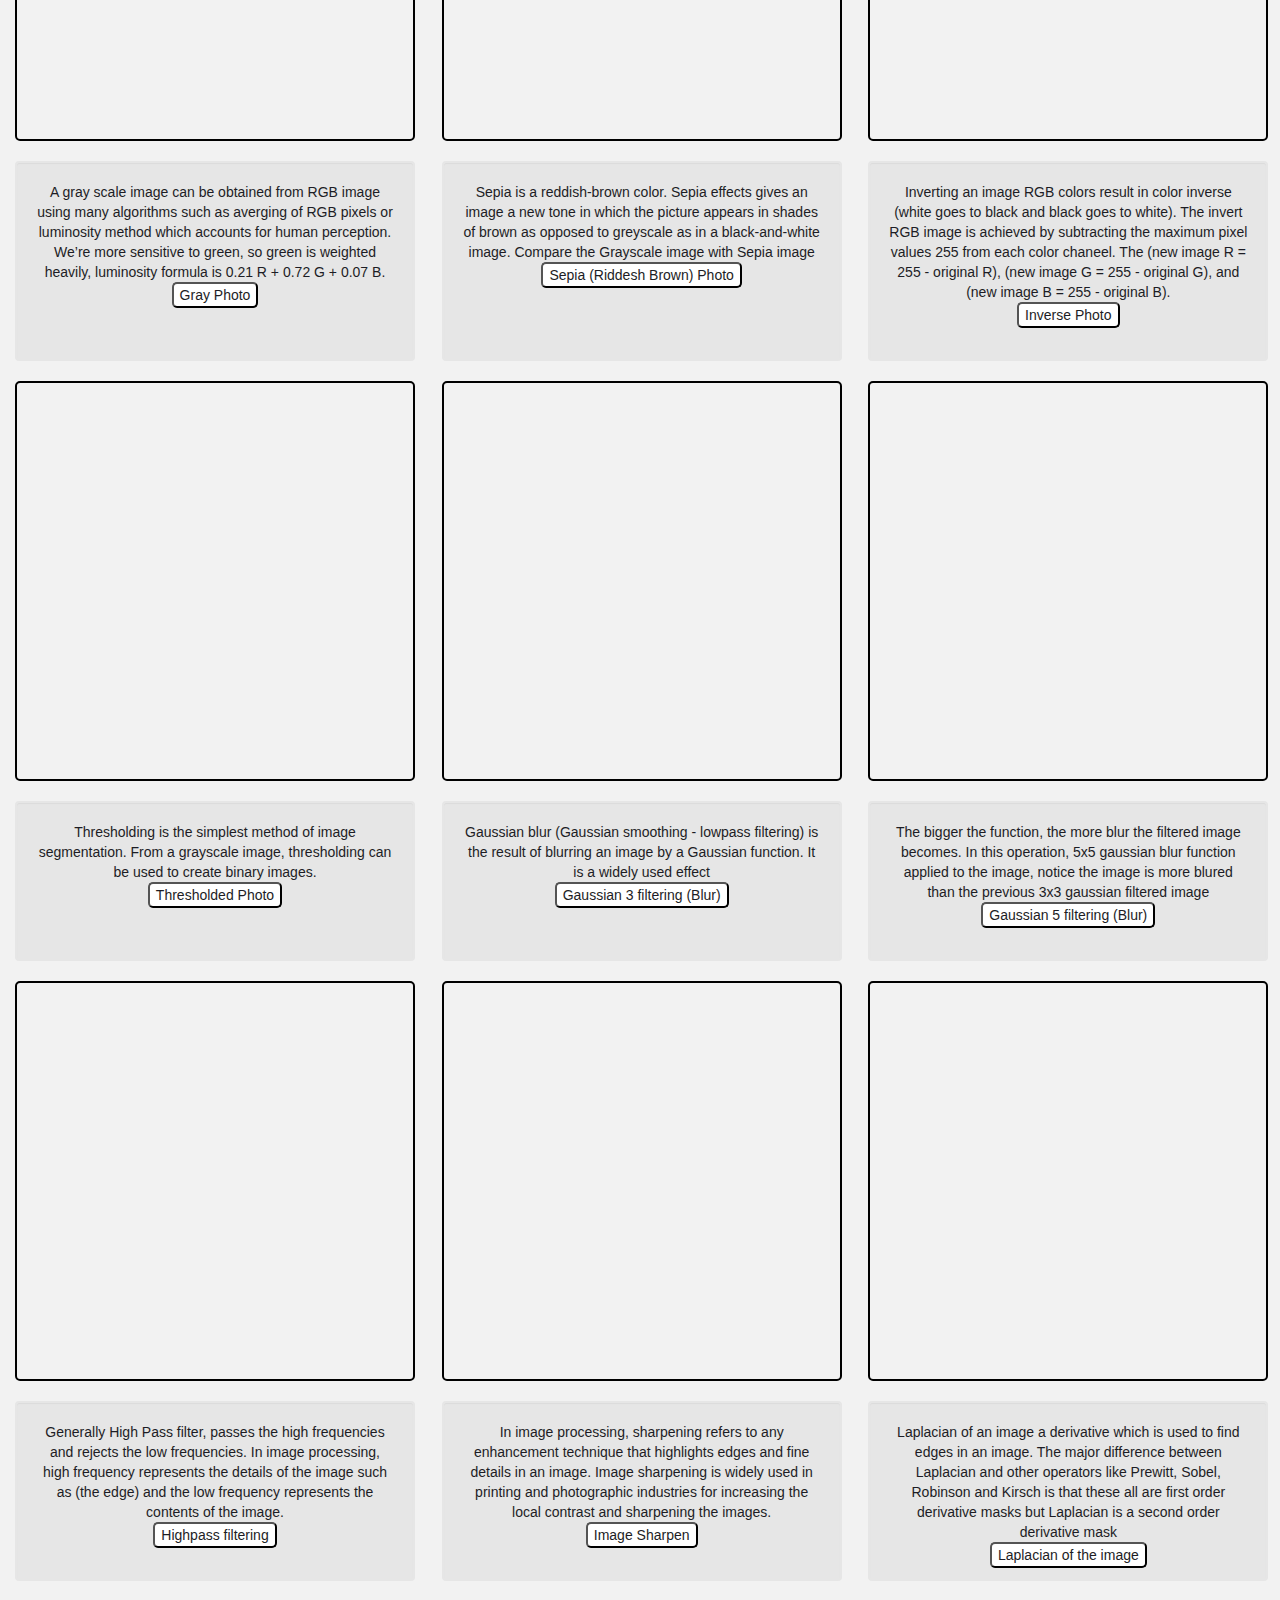
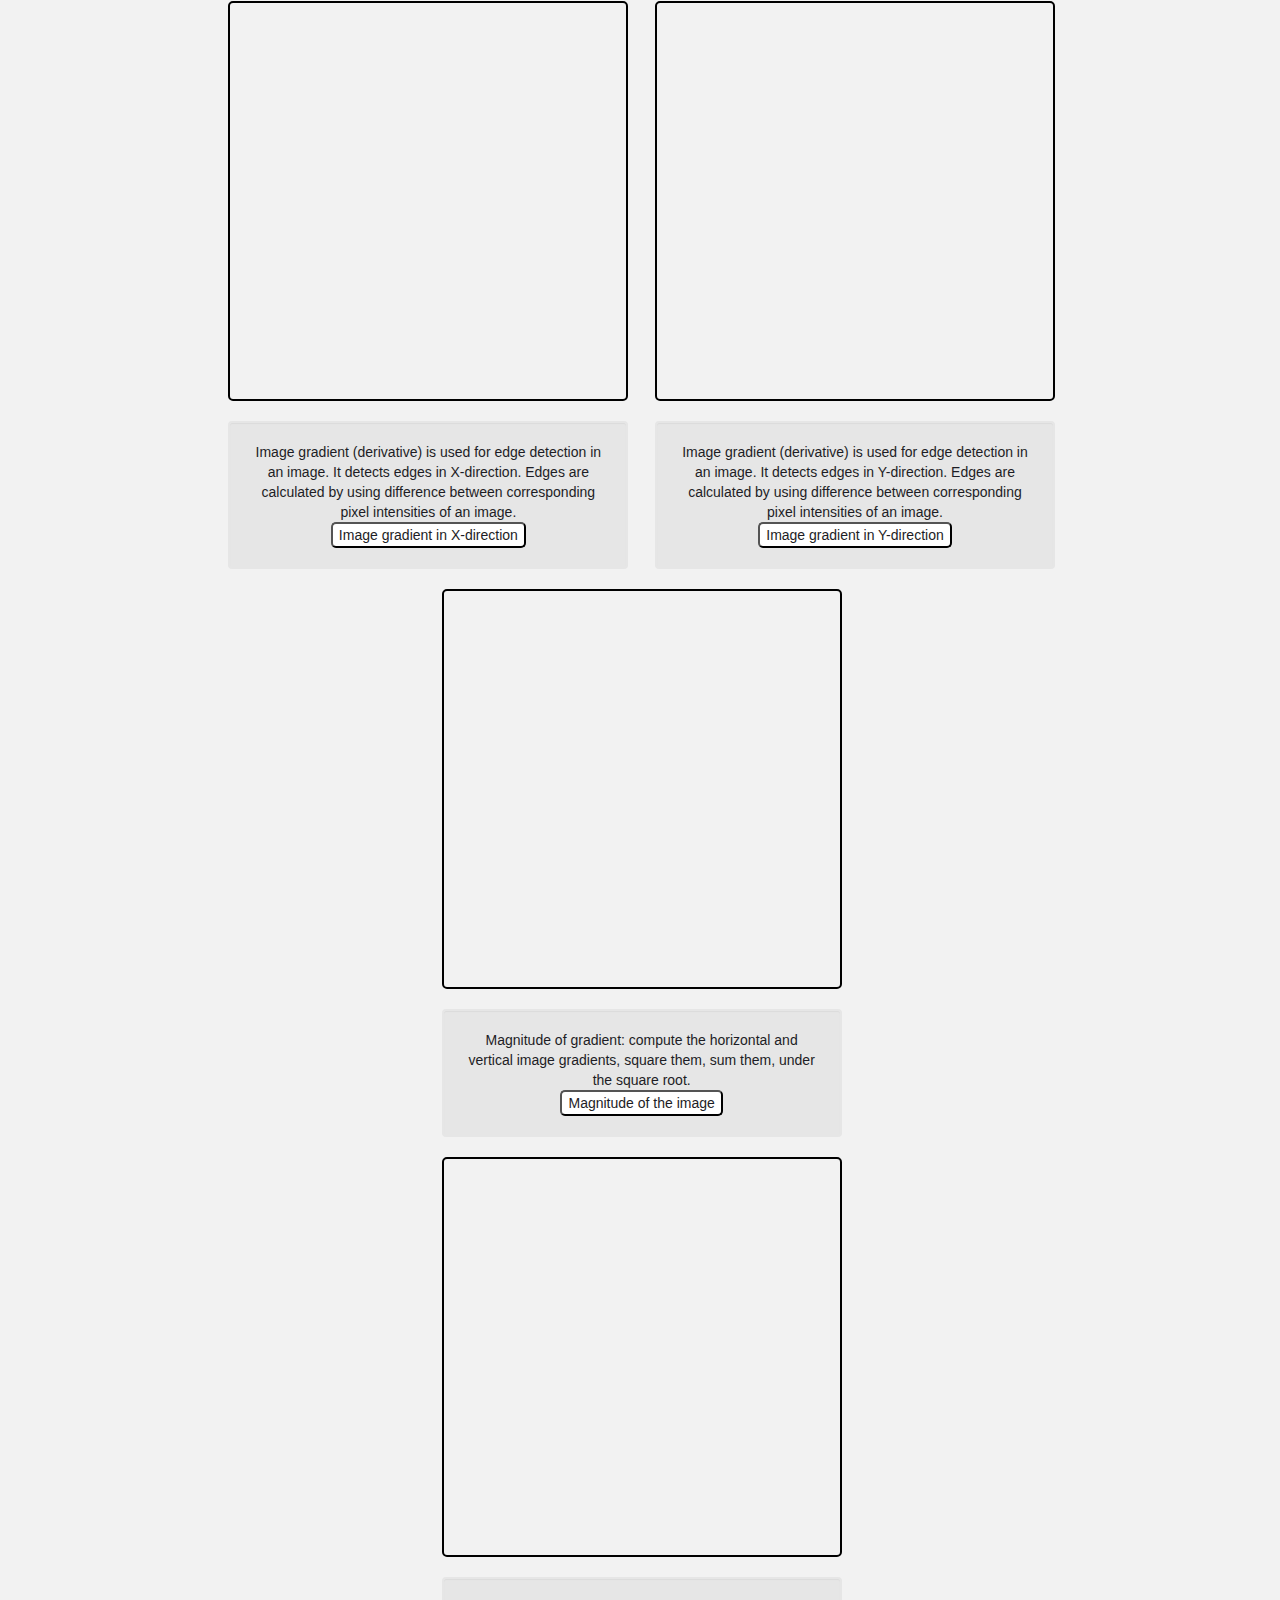
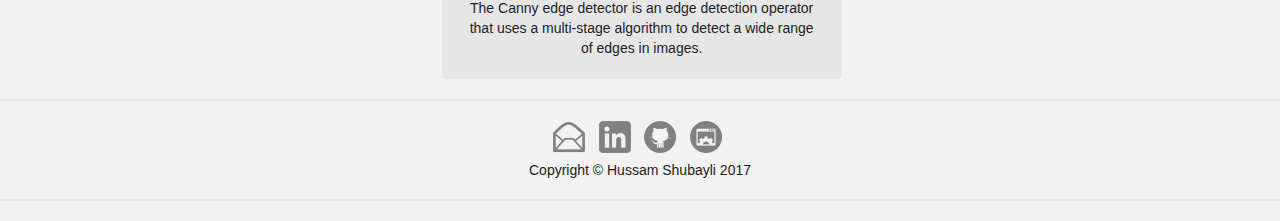
==== commit 7e7a0e3f: "textEditing" ====
--- a/index.html
+++ b/index.html
@@ -70,10 +70,10 @@
 	<div class=" well head center-block col-md-12 col-lg-12 col-sm-12 col-xs-12" id="headContent">
 		<p> <b>An Digital Image </b> generally is nothing more than a two dimensional (2D array) signal. It is defined by the mathematical function <i>I(x,y)</i> where <i>x and y</i> are the horizontal and vertical co-ordinates. The value of <i>I(x,y)</i> at any point gives the pixel values at that point of an image. 	
 		</p>
-		<p>Colored Image is the one type of digital images; however, the value of <i>I(x,y)</i> at any point gives the Red, Green, and Blue (R,G,B) pixel values at that point of an image. For example, a (200x200) RGB image consists of (200x200) red pixels, (200x200) green pixels and (200x200) blue pixels. Each pixel value has a values between 0-255</p>
+		<p>RGB, Colored Image is the one type of digital images; however, the value of <i>I(x,y)</i> at any point gives the Red, Green, and Blue (R,G,B) pixel values at that point of an image. For example, a <i>(200x200)</i> RGB image consists of <i>(200x200)</i> red pixels, <i>(200x200)</i> green pixels and <i>(200x200)</i> blue pixels. Each pixel value has a values between <i>0-255</i></p>
 		<hr>
 		<p> <b>Digital Image processing </b>is a method to perform some operations on an image, in order to get an enhanced image or to extract some useful information from it. It is a type of signal processing in which input is an image and output may be image or characteristics/features (such image edges) associated with that image.</p>
-		<p>Here, a demo example for basic image processing methods and an application of canny edge detection. You can test several images or you can snap and test your camera images. For better understanding of digital image processing, try the RGB circles image first</p>		
+		<p>Here, a demo example for various image processing filtering methods and canny edge detection application. You can test several images or you can snap and test images from your camera. For better understanding of digital image processing, start with the RGB circles image first</p>		
 	</div>
 </div>
 </div>
@@ -129,7 +129,7 @@
 			<canvas class="center-block" id="myImage2" width="400" height="400"></canvas>
 			<br>
 			<div class="well center-block text-center">
-			Thie is a ( 400 x 400) RGB image (Colored Image). Any color in general can be formed by combining (R,G,B). For example, White color is equivalent to (R=255, G=255, B=255). On the other hand, Black color is equivalent (R=0, G=0, B=0). Notice that this image consists of two red circles, two green circle, and two blue circles. When, the two different circles overlap, another color is formed; notice (red and green = yellow); yellow is equivalent to (R=255, G=255, B=0). Moreover, when the three circles overlap, you can see a while color.	
+			Thie is a <i>(400x400)</i> RGB image (Colored Image). Any color in general can be formed by combining (R,G,B). For example, White color is equivalent to <i>(R=255, G=255, B=255)</i>. On the other hand, Black color is equivalent (R=0, G=0, B=0). Notice that this image consists of two red circles, two green circle, and two blue circles. When, the two different circles overlap, another color is formed; notice (red and green = yellow); yellow is equivalent to (R=255, G=255, B=0). Moreover, when the three circles overlap, you can see a while color.	
 			</div>
 			</div>
 		</div>
@@ -184,7 +184,7 @@
 		<canvas id="gray" width="400" height="400" class="center-block image-canvas"></canvas>
 		<br>
 		<div class="well center-block text-center lgSecondRow mdSecondRow">
-				A gray scale image can be obtained from RGB image using many algorithms such as averging of RGB pixels or <!-- which the gray scale images' new R, G, and B pixels equal to average (R/3 + G/3 + B/3). --> luminosity method <!-- averages the pixel values and --> accounts for human perception. We’re more sensitive to green, so green is weighted heavily, luminosity formula is 0.21 R + 0.72 G + 0.07 B.
+				A gray scale image can be obtained from RGB image using many algorithms such as averging of RGB pixels or <!-- which the gray scale images' new R, G, and B pixels equal to average (R/3 + G/3 + B/3). --> luminosity method <!-- averages the pixel values and --> which accounts for human perception. We’re more sensitive to green, so green is weighted heavily, luminosity formula is 0.21 R + 0.72 G + 0.07 B.
 		<br>
 		<button class="filter center-block" id="grayButton">Gray Photo</button>
 		</div>
@@ -194,7 +194,7 @@
 		<canvas id="sepia" width="400" height="400" class="center-block image-canvas"></canvas>
 		<br>
 		<div class="well center-block text-center lgSecondRow mdThirdRow">
-				Sepia is a reddish-brown color. Sepia effects gives an image a new image tone in which the picture appears in shades of brown as opposed to greyscale as in a black-and-white image. Compare the Grayscale image with Sepia image
+				Sepia is a reddish-brown color. Sepia effects gives an image a new tone in which the picture appears in shades of brown as opposed to greyscale as in a black-and-white image. Compare the Grayscale image with Sepia image
 		<br>
 		<button class="filter center-block" id="sepiaButton">Sepia (Riddesh Brown) Photo</button>
 		</div>
@@ -222,7 +222,7 @@
 		<canvas id="threshold" width="400" height="400" class="center-block image-canvas"></canvas>
 		<br>
 		<div class="well center-block lgThridRow text-center mdFourthRow">
-				Thresholding is the simplest method of image segmentation. From a grayscale image, thresholding can be used to create binary images black <!-- and white values (0, 255). In thresholding, a threshold value is compared with the gray scale pixel, if threshold is bigger then sets pixel to 0; otherwise, set to 255. -->
+				Thresholding is the simplest method of image segmentation. From a grayscale image, thresholding can be used to create binary images. <!-- and white values (0, 255). In thresholding, a threshold value is compared with the gray scale pixel, if threshold is bigger then sets pixel to 0; otherwise, set to 255. -->
 		<br>
 		<button class="threshold center-block" ">Thresholded Photo</button>
 		</div>
@@ -239,7 +239,7 @@
 		<canvas id="gaussian3" width="400" height="400" class="center-block image-canvas"></canvas>
 		<br>
 		<div class="well center-block lgThridRow text-center mdFourthRow">
-				Gaussian blur (Gaussian smoothing - lowpass) is the result of blurring an image by a Gaussian function. It is a widely used effect <!-- in image processing and graphics software, typically to reduce image noise and reduce detail. -->
+				Gaussian blur (Gaussian smoothing - lowpass filtering) is the result of blurring an image by a Gaussian function. It is a widely used effect <!-- in image processing and graphics software, typically to reduce image noise and reduce detail. -->
 		<br>
 		<button class="convolution center-block" id="gaussian3Button">Gaussian 3 filtering (Blur)</button>
 		</div>
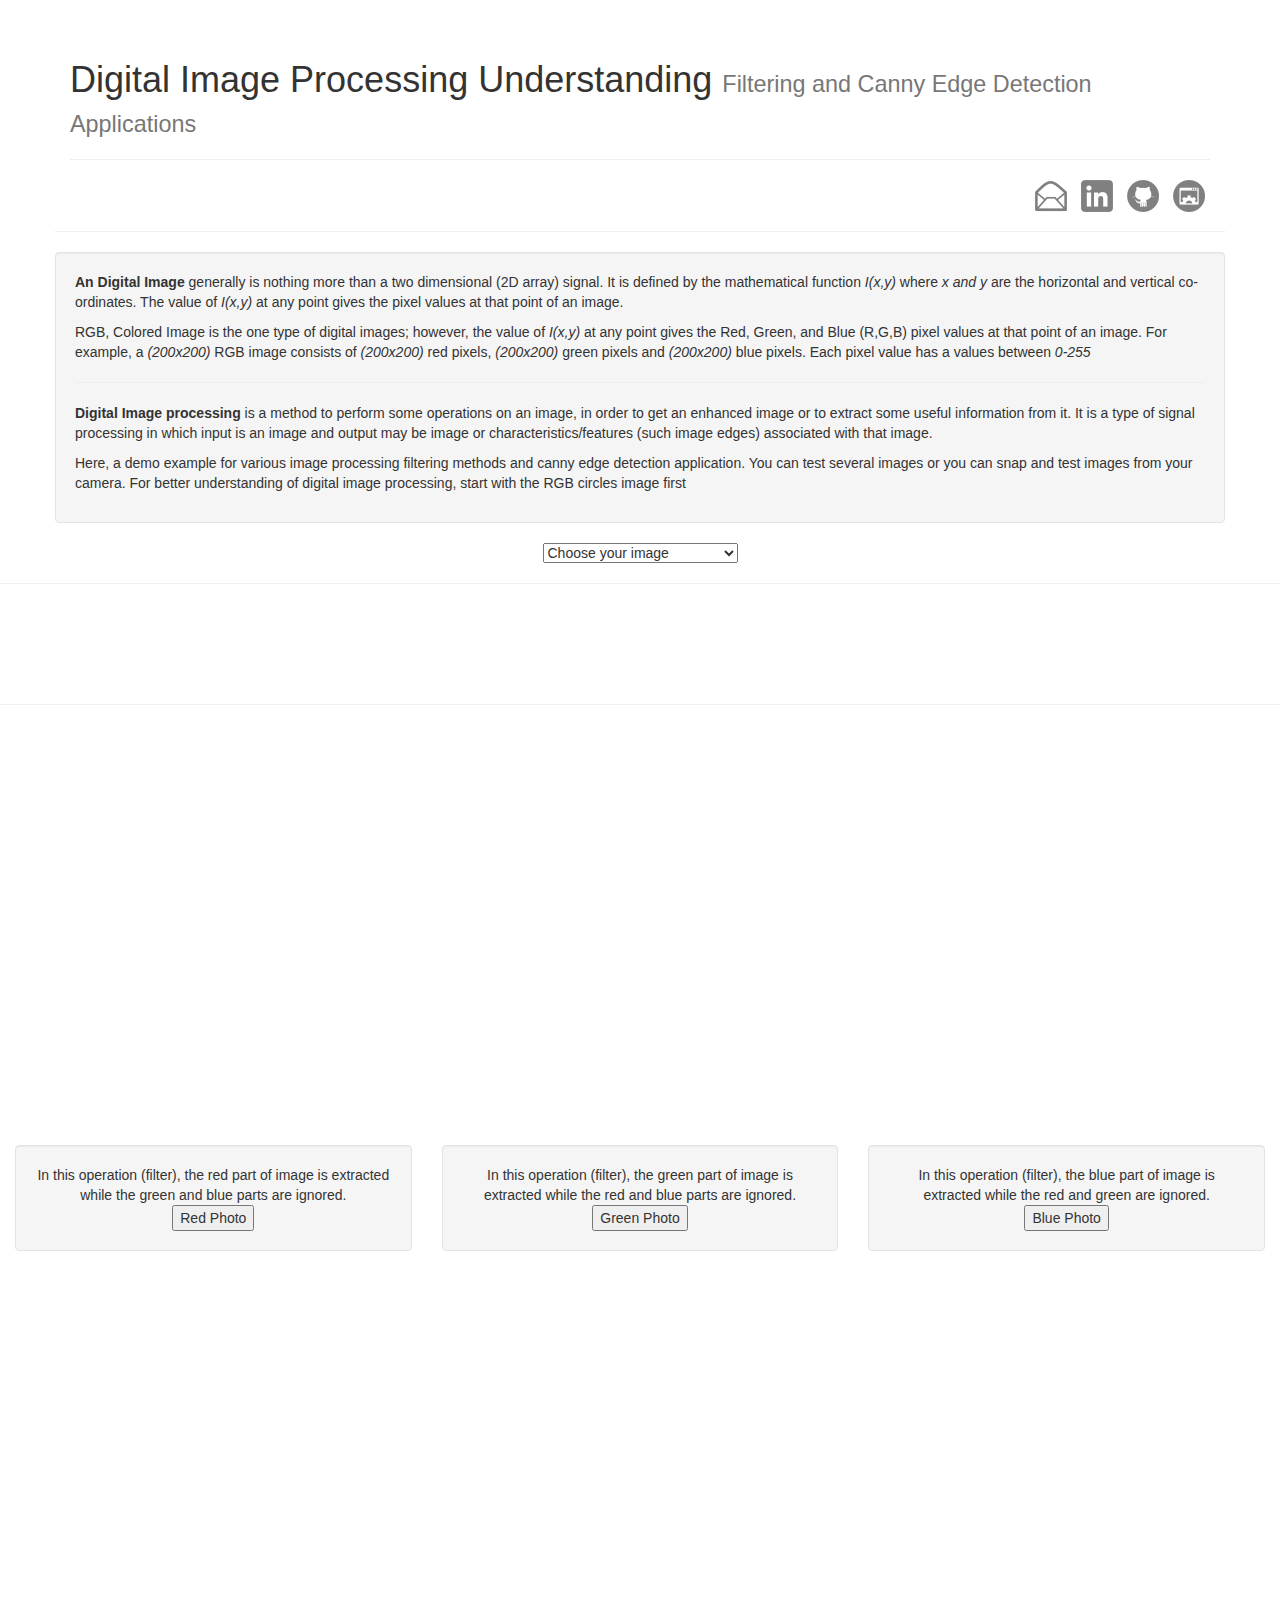
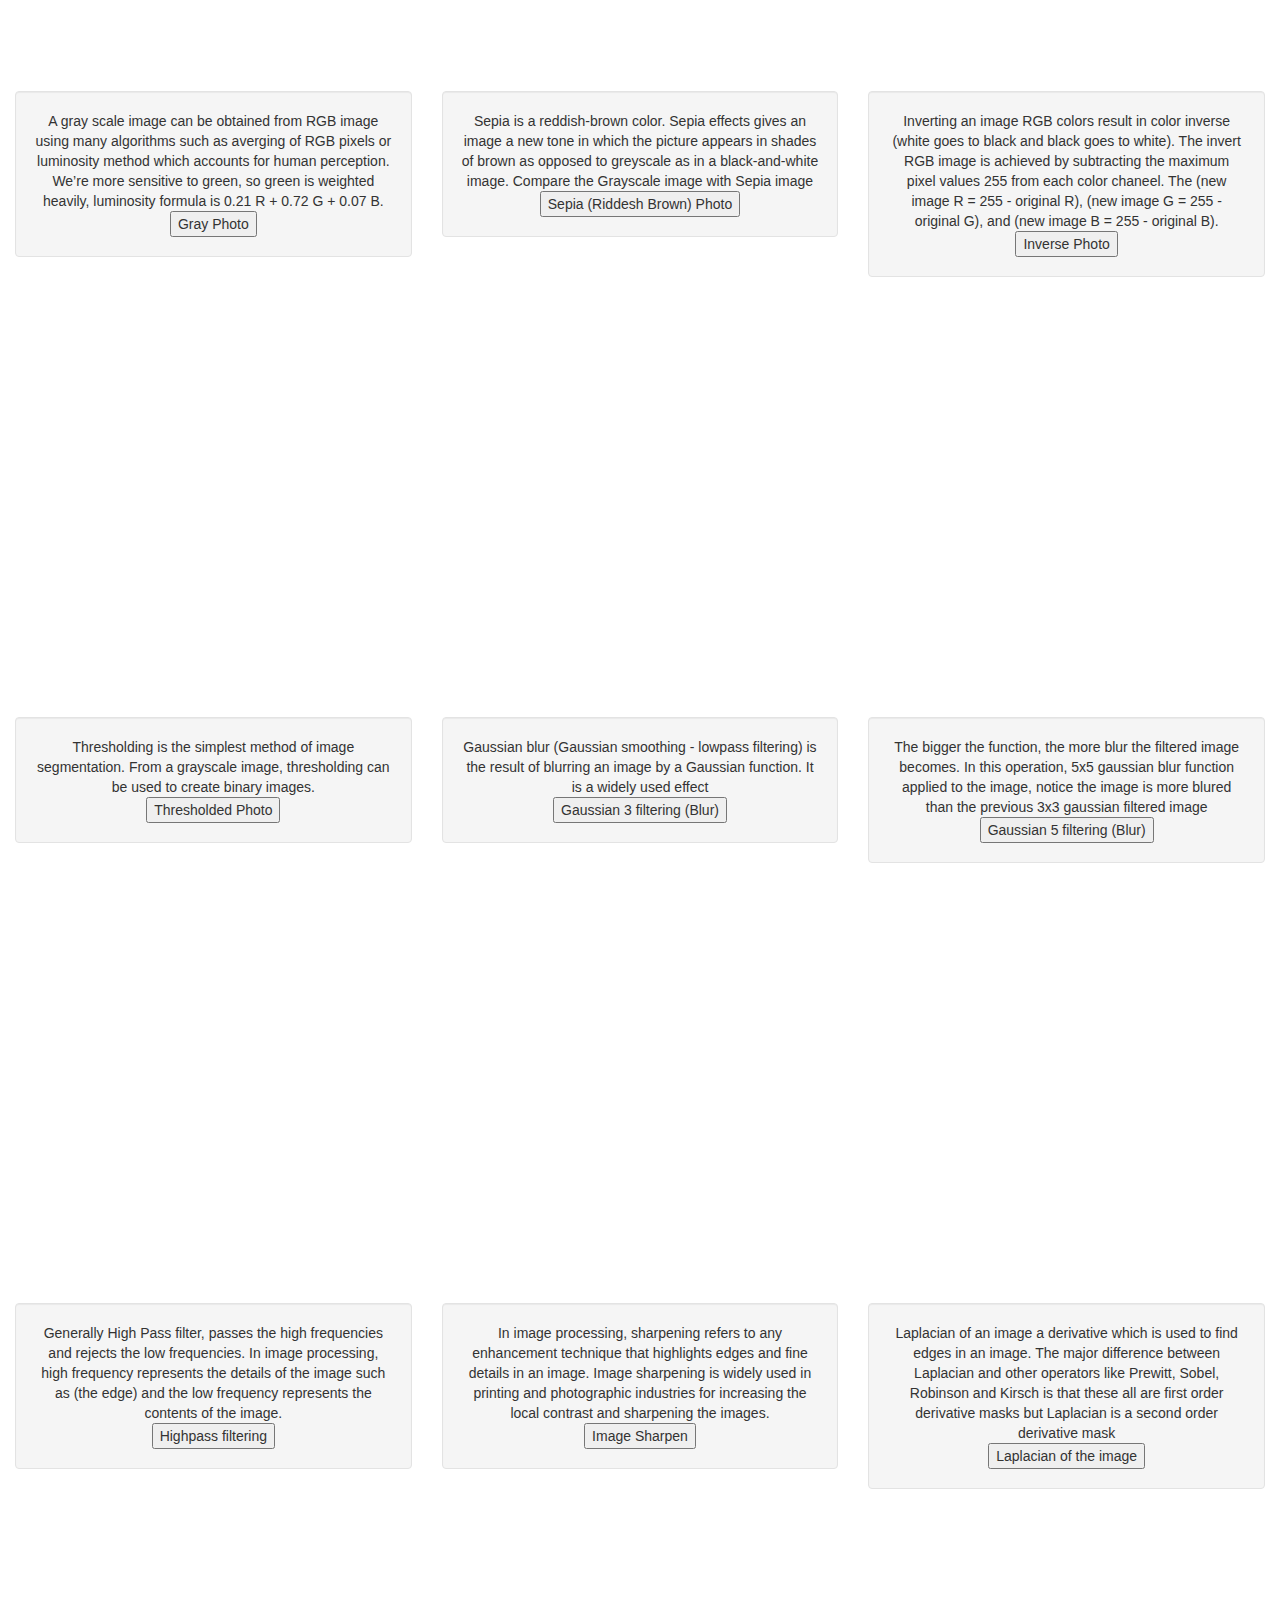
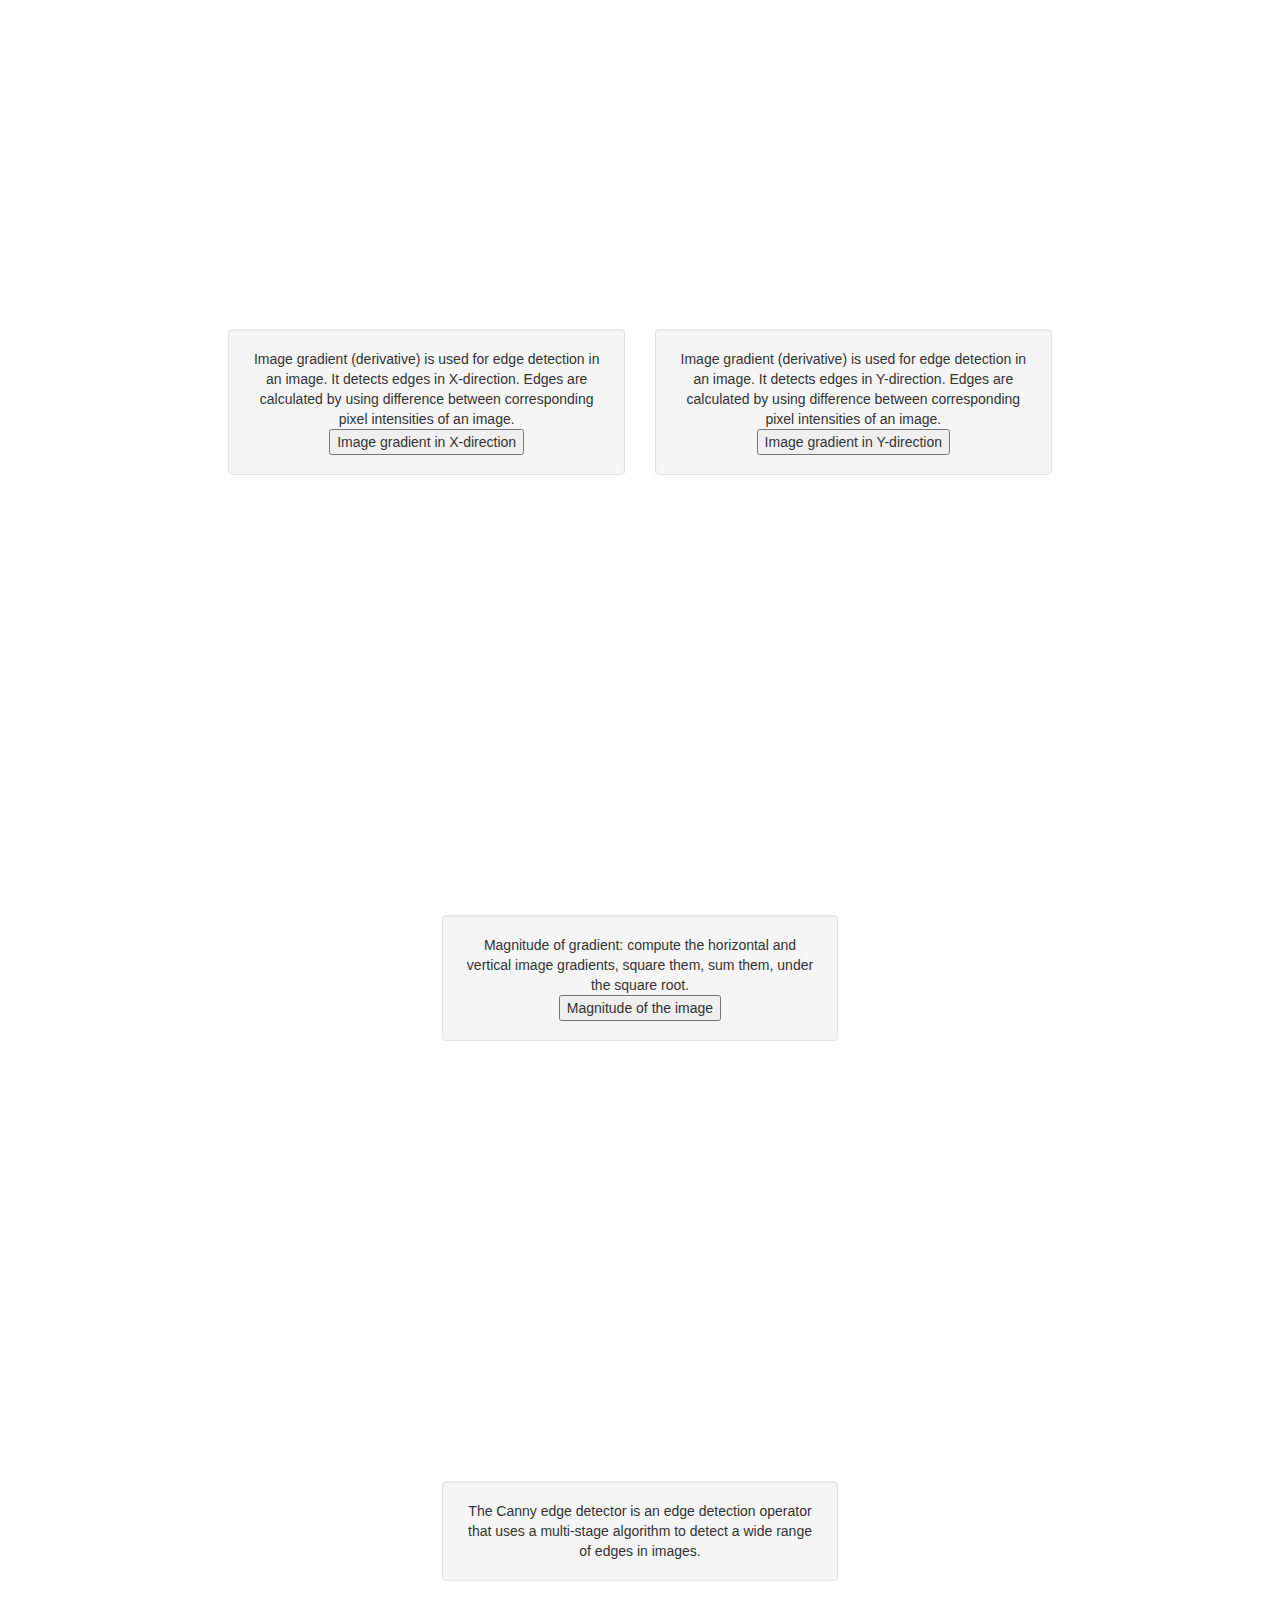
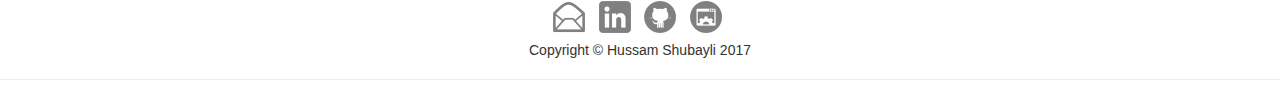
==== commit e810706f: "Comments+ori" ====
--- a/index.html
+++ b/index.html
@@ -55,7 +55,7 @@
   		<ul class="list-inline pull-right">
   		<li><a href="mailto:hussamss@uvic.ca"><img src="images/email-32.png"></a></li>
         <li><a href="https://www.linkedin.com/in/hussam-shubayli-b85a1b40" target="blank"><img src="images/linkedin-3-32.png"></a></li>
-        <li><a href="https://hussamss.github.io/" target="black"><img src="images/github-9-32.png"></a></li>
+        <li><a href="https://github.com/hussamss/imageProcessing" target="black"><img src="images/github-9-32.png"></a></li>
         <li><a href="https://hussamss.github.io/" target="blank"><img src="images/website-optimization-2-32.png"></a></li>
         </ul>
 
@@ -362,7 +362,7 @@
   		<ul class="list-inline black-center text-center">
   		<li><a href="mailto:hussamss@uvic.ca"><img src="images/email-32.png"></a></li>
         <li><a href="https://www.linkedin.com/in/hussam-shubayli-b85a1b40" target="blank"><img src="images/linkedin-3-32.png"></a></li>
-        <li><a href="https://hussamss.github.io/" target="black"><img src="images/github-9-32.png"></a></li>
+        <li><a href="https://github.com/hussamss/imageProcessing" target="black"><img src="images/github-9-32.png"></a></li>
         <li><a href="https://hussamss.github.io/" target="blank"><img src="images/website-optimization-2-32.png"></a></li>
         </ul>
         <h5 class="black-center text-center"> Copyright &copy; Hussam Shubayli 2017</h5>
